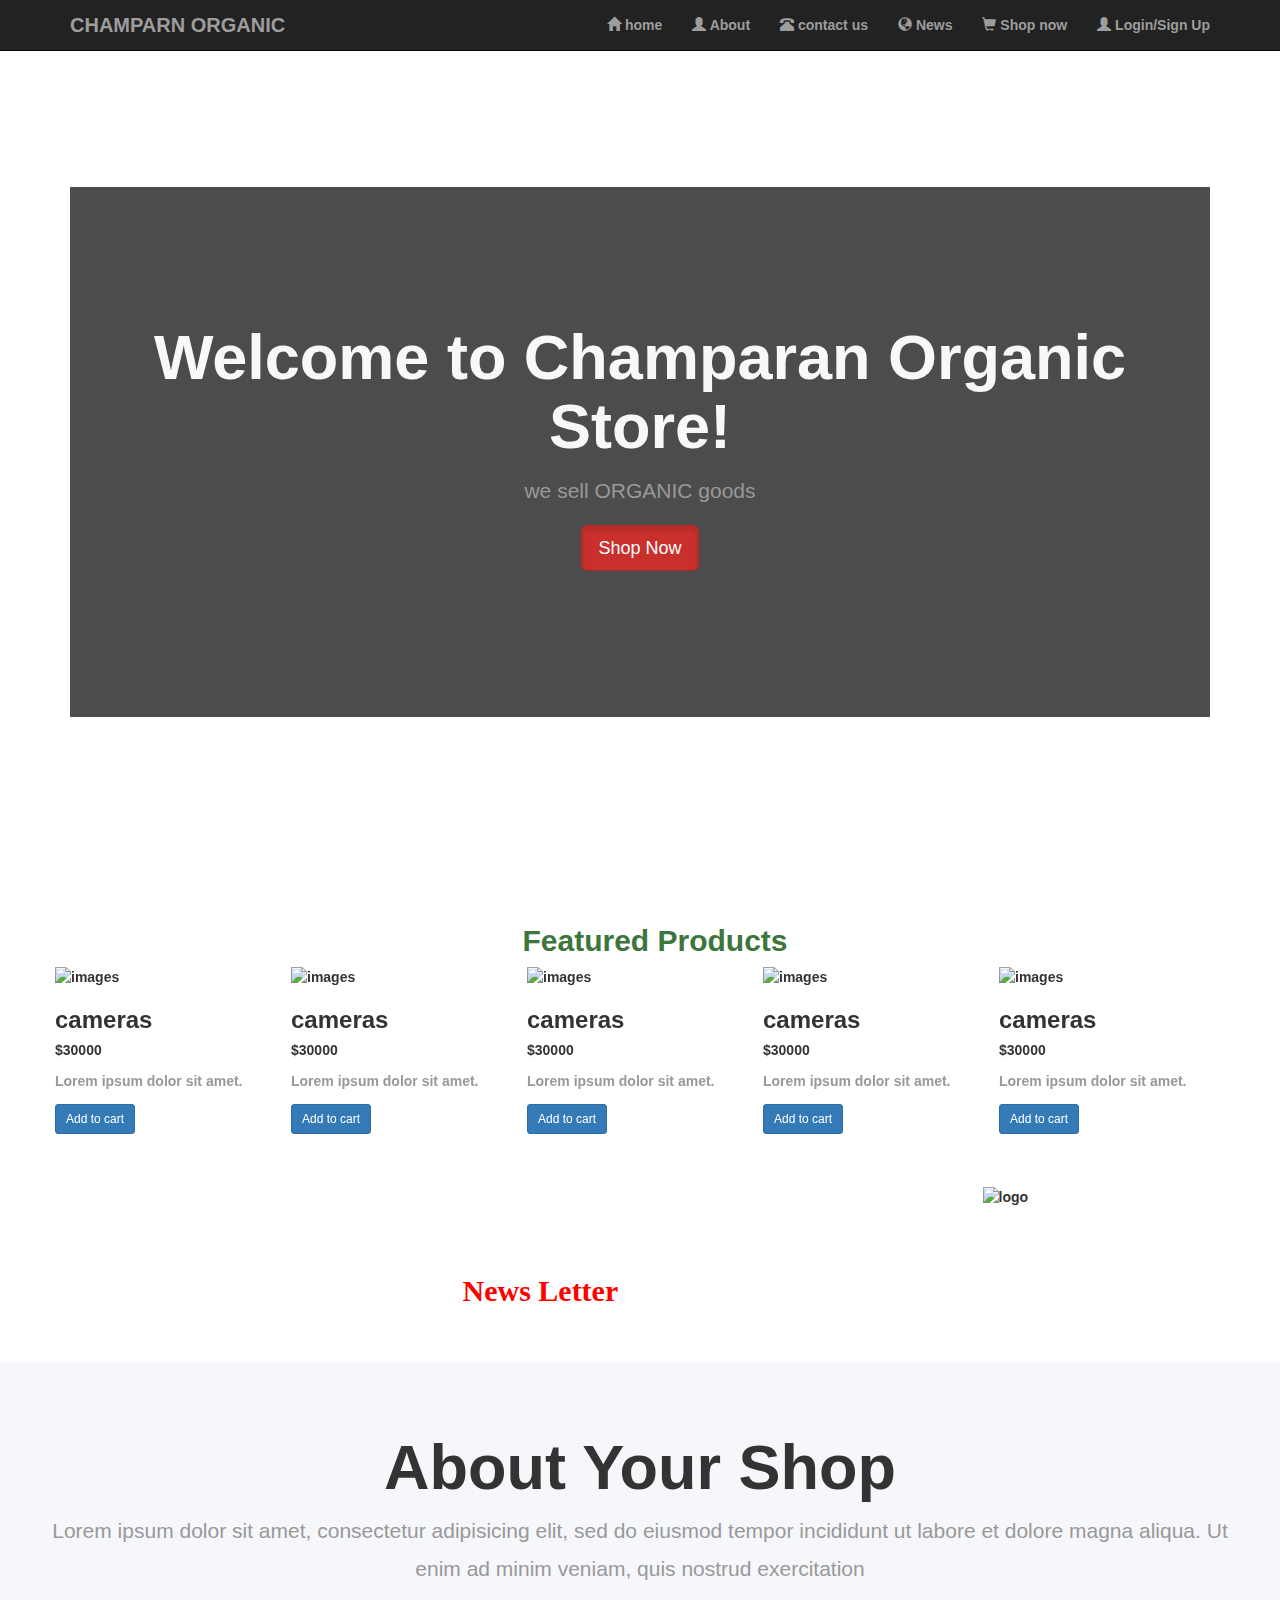
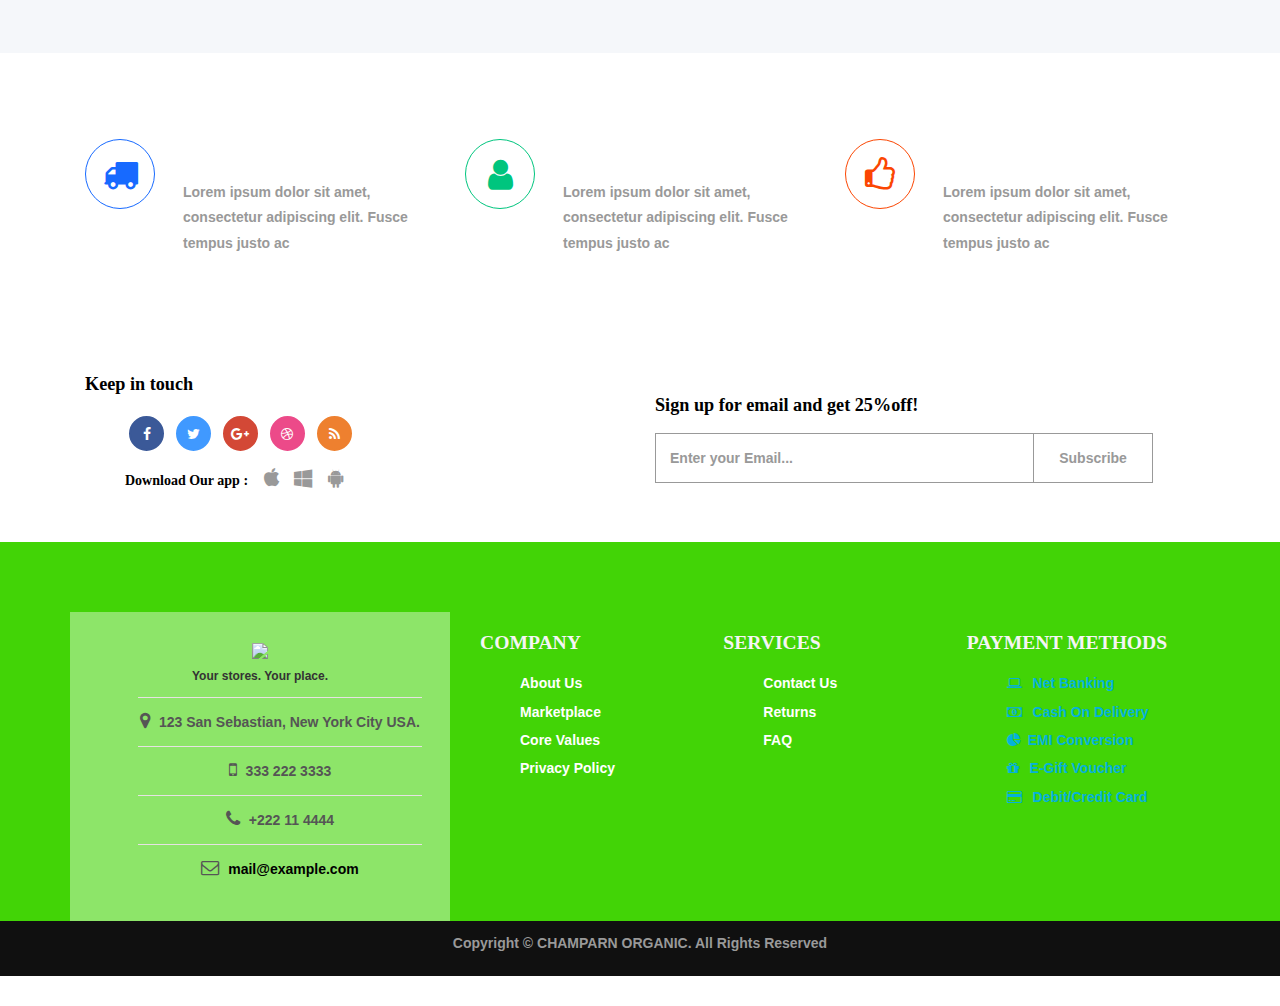
==== index.html @ a87caa76 "home page created" ====
<!DOCTYPE html>
 <html lang="en">
     <head>
         <meta name="viewport" content="width=device-width, initial-scale=1">
         <title>Welcome | Champaran Organic</title>
         <link href="css/bootstrap.css" rel="stylesheet">
         <link href="css/style.css" rel="stylesheet">
         <link href="css/owl.carousel.css" rel="stylesheet">
         <link href="css/owl.theme.default.css" rel="stylesheet">
         <script src="js/jquery.js"></script>
         <script src="js/bootstrap.min.js"></script>
         <script src="js/owl.carousel.js"></script>
         <link href="https://stackpath.bootstrapcdn.com/font-awesome/4.7.0/css/font-awesome.min.css" rel="stylesheet">

     </head>

     <body style="padding-top: 50px;">
         <!-- Header -->
         <div class="navbar navbar-inverse navbar-fixed-top">
            <div class="container">
                <div class="navbar-header">
                    <button type="button" class="navbar-toggle" data-toggle="collapse" data-target="#myNavbar">
                        <span class="icon-bar"></span>
                        <span class="icon-bar"></span>
                        <span class="icon-bar"></span>
                    </button>
                    <a class="navbar-brand" href="index.html">CHAMPARN ORGANIC</a>
                </div>
                <div class="collapse navbar-collapse" id="myNavbar">
                    <ul class="nav navbar-nav navbar-right">
                        <li><a href="signup.html"><span class="glyphicon glyphicon-home"></span> home</a></li>
                        <li><a href="signup.html"><span class="glyphicon glyphicon-user"></span> About</a></li>
                        <li><a href="signup.html"><span class="glyphicon glyphicon-phone-alt"></span> contact us</a></li>
                        <li><a href="signup.html"><span class="glyphicon glyphicon-globe"></span> News</a></li>
                        <li><a href="signup.html"><span class="glyphicon glyphicon-shopping-cart"></span> Shop now</a></li>
                        <li><a href="signup.html"><span class="glyphicon glyphicon-user"></span> Login/Sign Up</a></li>
                    </ul>
                </div>
            </div>
        </div>
        <!--Header end-->

        <!--Main banner image-->
        <div id = "banner_image">
            <div class="container">
                <center>
                    <div id="banner_content">
                      <div class="jumbotron" >
                        <h1 style="font-family: "Lato","Helvetica Neue",Helvetica,Arial,sans-serif;">Welcome to Champaran Organic Store!</h1>
                        <p>
                          we sell ORGANIC goods
                        </p>
                        <a  href="products.html" class="btn btn-danger btn-lg active">Shop Now</a>
                      </div>

                    </div>
                </center>
            </div>
        </div>
        <!--Main banner image end-->






<!-- product slider-->
<div class="container">


          <div class="container" style=" background-color: ">
            <div class="row">
              <div class="col-md-12 text-center text-success">
                <h2>Featured Products</h2>
              </div>
            </div>
          </div>


          <div style="align-content: center ;padding-bottom: 22px; ">
            <div class="row">
              <div class="owl-carousel owl-theme">
                <div class= "product_items">
                  <div class="card">
                    <img src="images/1.jpg" alt="images" class="card-img-top" >
                    <div class="card-body">
                      <h3 style="align:center">cameras</h3>
                      <h5>$<span class="text-center">30000</span></h5>
                      <p>
                        Lorem ipsum dolor sit amet.
                      </p>
                      <button class="btn btn-primary btn-sm">Add to cart</button>
                    </div>
                  </div>
                </div>

                <div class= " product_items">
                  <div class="card">
                    <img src="images/2.jpg" alt="images" class="card-img-top" >
                    <div class="card-body">
                      <h3>cameras</h3>
                      <h5>$<span class="text-center">30000</span></h5>
                      <p>
                        Lorem ipsum dolor sit amet.
                      </p>
                      <button class="btn btn-primary btn-sm">Add to cart</button>
                    </div>
                  </div>
                </div>

                <div class= " product_items">
                  <div class="card">
                    <img src="images/3.jpg" alt="images" class="card-img-top" >
                    <div class="card-body">
                      <h3>cameras</h3>
                      <h5>$<span class="text-center">30000</span></h5>
                      <p>
                        Lorem ipsum dolor sit amet.
                      </p>
                      <button class="btn btn-primary btn-sm">Add to cart</button>
                    </div>
                  </div>
                </div>

                <div class= " product_items">
                  <div class="card">
                    <img src="images/4.jpg" alt="images" class="card-img-top" >
                    <div class="card-body">
                      <h3>cameras</h3>
                      <h5>$<span class="text-center">30000</span></h5>
                      <p>
                        Lorem ipsum dolor sit amet.
                      </p>
                      <button class="btn btn-primary btn-sm">Add to cart</button>
                    </div>
                  </div>
                </div>

                <div class= " product_items">
                  <div class="card">
                    <img src="images/5.jpg" alt="images" class="card-img-top" >
                    <div class="card-body">
                      <h3>cameras</h3>
                      <h5>$<span class="text-center">30000</span></h5>
                      <p>
                        Lorem ipsum dolor sit amet.
                      </p>
                      <button class="btn btn-primary btn-sm">Add to cart</button>
                    </div>
                  </div>
                </div>

                <div class= " product_items">
                  <div class="card">
                    <img src="images/6.jpg" alt="images" class="card-img-top" >
                    <div class="card-body">
                      <h3>cameras</h3>
                      <h5>$<span class="text-center">30000</span></h5>
                      <p>
                        Lorem ipsum dolor sit amet.
                      </p>
                      <button class="btn btn-primary btn-sm">Add to cart</button>
                    </div>
                  </div>
                </div>

              </div>
            </div>
          </div>
</div>



          <div class="grid-container" style="background-image:url(images/bg2.jpg);">
  <div class="grid-item item1">
    <h2 style="text-align: center; color:red; font-family: 'Offside', cursive; ont-size: 6.4em;"> News Letter</h2>
    <p style="margin-left: 50px; color:white;font-size: 20px;
                                       font-family:cursive;">
      Lorem ipsum dolor sit amet, consectetur adipisicing elit, sed do eiusmod tempor
    </p>
  </div>
  <div class="grid-item item2">
  <img src="images/logo1.png" alt="logo" >
  </div>

</div>

<!-- <div>
  <hr>
</div> -->
      <div class="jumbotron home-spacer" id="about-jumbotron" style="padding:50px;">
          <h1>About Your Shop</h1>
          <p>Lorem ipsum dolor sit amet, consectetur adipisicing elit, sed do eiusmod tempor incididunt ut labore et dolore magna aliqua. Ut enim ad minim veniam, quis nostrud exercitation </p>

      </div>



      <!-- footer-top -->
      <div class="w3agile-ftr-top">
        <div class="container">
          <div class="ftr-toprow">
            <div class="col-md-4 ftr-top-grids">
              <div class="ftr-top-left">
                <i class="fa fa-truck" aria-hidden="true"></i>
              </div>
              <div class="ftr-top-right">
                <h4>FREE DELIVERY</h4>
                <p>Lorem ipsum dolor sit amet, consectetur adipiscing elit. Fusce tempus justo ac </p>
              </div>
              <div class="clearfix"> </div>
            </div>
            <div class="col-md-4 ftr-top-grids">
              <div class="ftr-top-left">
                <i class="fa fa-user" aria-hidden="true"></i>
              </div>
              <div class="ftr-top-right">
                <h4>CUSTOMER CARE</h4>
                <p>Lorem ipsum dolor sit amet, consectetur adipiscing elit. Fusce tempus justo ac </p>
              </div>
              <div class="clearfix"> </div>
            </div>
            <div class="col-md-4 ftr-top-grids">
              <div class="ftr-top-left">
                <i class="fa fa-thumbs-o-up" aria-hidden="true"></i>
              </div>
              <div class="ftr-top-right">
                <h4>GOOD QUALITY</h4>
                <p>Lorem ipsum dolor sit amet, consectetur adipiscing elit. Fusce tempus justo ac </p>
              </div>
              <div class="clearfix"> </div>
            </div>
            <div class="clearfix"> </div>
          </div>
        </div>
      </div>
      <!-- //footer-top -->

      <!-- subscribe -->
    	<div class="subscribe">
    		<div class="container">
    			<div class="col-md-6 social-icons w3-agile-icons">
    				<h4>Keep in touch</h4>
    				<ul>
    					<li><a href="#" class="fa fa-facebook icon facebook"> </a></li>
    					<li><a href="#" class="fa fa-twitter icon twitter"> </a></li>
    					<li><a href="#" class="fa fa-google-plus icon googleplus"> </a></li>
    					<li><a href="#" class="fa fa-dribbble icon dribbble"> </a></li>
    					<li><a href="#" class="fa fa-rss icon rss"> </a></li>
    				</ul>
    				<ul class="apps">
    					<li><h4>Download Our app : </h4> </li>
    					<li><a href="#" class="fa fa-apple"></a></li>
    					<li><a href="#" class="fa fa-windows"></a></li>
    					<li><a href="#" class="fa fa-android"></a></li>
    				</ul>
    			</div>
    			<div class="col-md-6 subscribe-right">
    				<h4>Sign up for email and get 25%off!</h4>
    				<form action="#" method="post">
    					<input type="text" name="email" placeholder="Enter your Email..." required="">
    					<input type="submit" value="Subscribe">
    				</form>
    				<div class="clearfix"> </div>
    			</div>
    			<div class="clearfix"> </div>
    		</div>
    	</div>
    	<!-- //subscribe -->
    	<!-- footer -->
    	<div class="footer">
    		<div class="container">
    			<div class="footer-info w3-agileits-info">
    				<div class="col-md-4 address-left agileinfo">
    					<div class="footer-logo header-logo">
    						<img src="images/222logo.png">
    						<h6>Your stores. Your place.</h6>
    					</div>
    					<ul>
    						<li><i class="fa fa-map-marker"></i> 123 San Sebastian, New York City USA.</li>
    						<li><i class="fa fa-mobile"></i> 333 222 3333 </li>
    						<li><i class="fa fa-phone"></i> +222 11 4444 </li>
    						<li><i class="fa fa-envelope-o"></i> <a href="mailto:example@mail.com"> mail@example.com</a></li>
    					</ul>
    				</div>
    				<div class="col-md-8 address-right">
    					<div class="col-md-4 footer-grids">
    						<h3>Company</h3>
    						<ul>
    							<li><a href="about.html">About Us</a></li>
    							<li><a href="marketplace.html">Marketplace</a></li>
    							<li><a href="values.html">Core Values</a></li>
    							<li><a href="#">Privacy Policy</a></li>
    						</ul>
    					</div>
    					<div class="col-md-4 footer-grids">
    						<h3>Services</h3>
    						<ul>
    							<li><a href="#">Contact Us</a></li>
    							<li><a href="#">Returns</a></li>
    							<li><a href="faq.html">FAQ</a></li>
    							<!-- <li><a href="sitemap.html">Site Map</a></li> -->
    							<!-- <li><a href="login.html">Order Status</a></li> -->
    						</ul>
    					</div>
    					<div class="col-md-4 footer-grids">
    						<h3>Payment Methods</h3>
    						<ul>
    							<li><i class="fa fa-laptop" aria-hidden="true"></i> Net Banking</li>
    							<li><i class="fa fa-money" aria-hidden="true"></i> Cash On Delivery</li>
    							<li><i class="fa fa-pie-chart" aria-hidden="true"></i>EMI Conversion</li>
    							<li><i class="fa fa-gift" aria-hidden="true"></i> E-Gift Voucher</li>
    							<li><i class="fa fa-credit-card" aria-hidden="true"></i> Debit/Credit Card</li>
    						</ul>
    					</div>
    					<div class="clearfix"></div>
    				</div>
    				<div class="clearfix"></div>
    			</div>
    		</div>
    	</div>


        <!--Footer-->
        <footer>
            <div class="container">
                <center>
                    <p>Copyright &copy; CHAMPARN ORGANIC. All Rights Reserved </p>
                </center>
            </div>
        </footer>
        <!--Footer end-->

        <script>
                      $('.owl-carousel').owlCarousel({
                loop:true,
                margin:10,
                nav:true,
                responsive:{
                    0:{
                        items:1
                    },
                    600:{
                        items:3
                    },
                    1000:{
                        items:5
                    }
                }
              })
        </script>

    </body>
</html>
---- css/style.css ----
body,
html {
    width: 100%;
    height: 100%;
}

body{
    padding-top:100px;
}

body,
h1,
h2,
h3,
h4,
h5,
h6 {
    font-family: "Lato","Helvetica Neue",Helvetica,Arial,sans-serif;
    font-weight: 700;
}

/* #content{
    min-height: 600px;
} */

#banner_image {
    padding-bottom: 50px;
    text-align: center;
    color: #f8f8f8;
    background: url(../images/intro-bg_1.jpg) no-repeat center center;
    background-size: cover;
}
.jumbotron{
  background: none;
  font-family: "Lato","Helvetica Neue",Helvetica,Arial,sans-serif;
  max-height: none;
}
#about-jumbotron{
  background-color: rgba(245,247,250);
  text-align: center;
}
#banner_content {
    position: relative;
    padding-top: 6%;
    padding-bottom: 6%;
    margin-top: 12%;
    margin-bottom: 12%;
    background-color: rgba(0, 0, 0, 0.7);
    max-width: cover;
    max-height: cover;
}

#item_list {
    padding-top: 50px;
}
.card-body{
font-family: font-family: 'Offside', cursive;
}


/*-- footer-top --*/
p {
    font-size: 1em;
    color: #999;
    line-height: 1.8em;
}
.w3agile-ftr-top {
    padding: 4em 0;
    background: url(../images/bg1.jpg)no-repeat center 0px;
	background-size: cover;
}
.ftr-top-left {
    float: left;
}
.ftr-top-right{
    float: right;
    width: 72%;
}
.ftr-top-left i.fa {
    font-size: 2.5em;
    border: 1px solid;
    color: #176aff;
    width: 70px;
    height: 70px;
    text-align: center;
    line-height: 2;
	-webkit-transition:.5s all;
	-moz-transition:.5s all;
	-o-transition:.5s all;
	-ms-transition:.5s all;
	transition:.5s all;
	-webkit-border-radius: 50%;
    -moz-border-radius: 50%;
    -o-border-radius: 50%;
    -ms-border-radius: 50%;
    border-radius: 50%;
}
.ftr-top-left i.fa.fa-user{
	color: #00c57e;
}
.ftr-top-left i.fa.fa-thumbs-o-up{
	color: #fb4602;
}
.ftr-top-right h4 {
    font-size: 1.4em;
    font-family: 'Offside', cursive;
    margin-bottom: 0.5em;
    color: #fff;
}
.ftr-top-grids:hover i.fa {
    color: #fff;
}
/*-- //footer-top --*/
/*-- coming soon --*/
.soon{
    margin-top: 5em;
	padding:5em 0;
    background: url(../images/bg2.jpg)no-repeat center 0px;
	text-align: center;
	background-size: cover;
}
.soon h3 {
    color: #fff;
    font-size: 3em;
    font-family: 'Offside', cursive;
}
.soon h4 {
    font-size: 2em;
    margin: 1em 0 2em;
    color: #00b300;
    font-family: 'Tangerine', cursive;
    background: rgba(0, 0, 0, 0.75);
    display: inline-block;
    padding: .5em 1em;
}
.ClassyCountdown-wrapper > div {
    display: inline-block;
    position: relative;
    width: 21%;
    margin: 0 2%;
    height: inherit !important;
}
.ClassyCountdown-wrapper .ClassyCountdown-value {
    width: 100%;
    line-height: 1em;
    position: absolute;
    top: 50%;
    text-align: center;
    left: 0;
    display: block;
}
.ClassyCountdownDemo {
    width: 60%;
    margin: 0 auto;
	text-align: center;
}
.soon  canvas {
    background: rgba(9, 9, 9, 0.48);
	-webkit-border-radius: 50%;
	-moz-border-radius: 50%;
	-o-border-radius: 50%;
	-ms-border-radius: 50%;
    border-radius: 50%;
}
/*-- //coming soon --*/
/*-- subscribe --*/
.subscribe{
	padding:3em 0;
}
.subscribe-right {
    margin-top: 1.5em;
}
.subscribe h4 {
    font-size: 1.3em;
    color: #000;
    margin-bottom: 1em;
    font-family: 'Offside', cursive;
}
.subscribe input[type="text"] {
    width: 70%;
    padding: 1em;
    font-size: 1em;
    float: left;
    color: #999;
    outline: none;
    border: 1px solid #999;
    border-right: none;
    background: none;
    -webkit-appearance: none;
    -webkit-transition: 0.5s all;
    -moz-transition: 0.5s all;
	transition: 0.5s all;
}
.subscribe input[type="submit"] {
    float: left;
    color: #999;
    font-size: 1em;
    outline: none;
    padding: 1em 1.8em;
    border: 1px solid #999;
    -webkit-transition: 0.5s all;
    -moz-transition: 0.5s all;
	transition: 0.5s all;
    -webkit-appearance: none;
    background: none;
}
.subscribe form:hover input[type="text"]{
    border-color: #f44336;
}
.subscribe form:hover input[type="submit"] {
    border-color: #f44336;
    background: #f44336;
	color:#fff;
}
/*-- //subscribe --*/
/*-- social-icons --*/
.social-icons ul li {
    display: inline-block;
}
.social-icons ul li a.fa.icon{
    font-size: 1em;
    color: #fff;
    line-height: 2.3em;
    text-align: center;
	border:2px solid #3b5998;
	-webkit-border-radius: 50%;
	-moz-border-radius: 50%;
	-o-border-radius: 50%;
	-ms-border-radius: 50%;
	border-radius: 50%;
	background: #3b5998;
}
.social-icons ul li a.fa.icon:hover {
    color: #3b5998;
    background: transparent;
}
.social-icons ul li a.fa.fa-twitter{
    background: #4099ff;
	border-color:#4099ff;
}
.social-icons ul li a.fa.fa-twitter:hover {
    color: #4099ff;
	background: transparent;
}
.social-icons ul li a.fa.fa-google-plus{
    background: #d34836;
	border-color:#d34836;
}
.social-icons ul li a.fa.fa-google-plus:hover {
    color: #d34836;
	background: transparent;
}
.social-icons ul li a.fa.fa-dribbble{
    background: #ec4a89;
	border-color:#ec4a89;
}
.social-icons ul li a.fa.fa-dribbble:hover {
    color: #ec4a89;
	background: transparent;
}
.social-icons ul li a.fa.fa-rss{
    background: #ee802f;
	border-color:#ee802f;
}
.social-icons ul li a.fa.fa-rss:hover {
    color: #ee802f;
	background: transparent;
}
.icon {
    vertical-align: top;
    overflow: hidden;
    margin: 4px;
    width: 35px;
    height: 35px;
	position: relative;
}

.social-icons  ul.apps {
    margin-top: 1em;
}
.social-icons ul.apps li h4 {
    font-size: 1em;
	margin: 0;
}
.social-icons ul.apps li a.fa {
    color: #999;
    font-size: 1.4em;
    margin-left: 0.6em;
}
.social-icons ul.apps li a.fa:hover {
    color: #0280e1;
}
/*-- //social-icons --*/
/*-- footer --*/
.footer {
    padding-top: 5em;
    background: url(../images/bg.png)#42d406 no-repeat;
    background-size: cover;
}
.footer-logo.header-logo {
    float: none;
    text-align: center;
}
.address-left {
    background: 	rgb(255,255,255,0.4);
    padding: 2em;
    z-index: 9;
}
.address-right{
	position:relative;
}
.address-right:before {
    content: '';
    background: url(../images/a1.png)no-repeat 0px 0px;
    background-size: 100%;
    display: block;
    position: absolute;
    bottom: -189px;
    left: 20px;
    width: 500px;
    height: 155px;
    z-index: 0;
}
.address-left ul li {
    display: block;
    margin: 1em 0;
    font-size: 1em;
    color: #555;
    border-top: 1px solid #e6e2e2;
    padding-top: 1em;
    text-align: center;
}
.address-left ul li a{
    color: #000;
}
.address-left ul li a:hover {
    color: #3c9de8;
}
.address-left ul li i.fa {
    margin-right: 5px;
    font-size: 1.3em;
}
.footer h3 {
    font-size: 1.4em;
    color: #f5f5f5;
    font-family: 'Offside', cursive;
    margin-bottom: 1em;
    text-transform: uppercase;
}
.footer-grids ul li {
    display: block;
    font-size: 1em;
    margin:	0.6em 0 0;
    color: #05b2da;
}
.footer-grids ul li i.fa {
    margin-right: 7px;
}
.footer-grids ul li a{
	color:#fff;
	-webkit-transition:.5s all;
	-moz-transition:.5s all;
	-o-transition:.5s all;
	-ms-transition:.5s all;
	transition:.5s all;
}
.footer-grids ul li a:hover {
    color: #000;
}
.copy-right {
    text-align: center;
    padding: 2em 0;
    background: #222;
}
.copy-right p {
    font-size: 1em;
    color: #fff;
    font-weight: 300;
	line-height:1.8em;
}
.copy-right p a{
    color: #fff;
}
.copy-right p a:hover{
    color: #f44336;
}
/*-- //footer --*/
/*-- slider-up-arrow --*/
#toTop {
	display: none;
	text-decoration: none;
	position: fixed;
	bottom: 3%;
	right: 3%;
	overflow: hidden;
	width: 32px;
	height: 32px;
	border: none;
	text-indent: 100%;
	background: url("../images/move-up.png") no-repeat 0px 0px;
	z-index:999;
}
#toTopHover {
	width: 32px;
	height: 32px;
	display: block;
	overflow: hidden;
	float: right;
	opacity: 0;
	-moz-opacity: 0;
	filter: alpha(opacity=0);
}
/*-- //slider-up-arrow --*/
/*-- products-page --*/
.new-tag:before {
    content: '';
    width: 0;
    height: 0;
    border-top: 60px solid #0280e1;
    border-right: 60px solid transparent;
    position: absolute;
    top: 0;
    left: 0;
	-webkit-transition: .5s all;
	-moz-transition: .5s all;
	-o-transition: .5s all;
	-ms-transition: .5s all;
	transition: .5s all;
}
.new-tag h6 {
    color: #fff;
    z-index: 1;
    position: absolute;
    top: 3%;
    left: 4%;
    font-size: .9em;
}
.glry-w3agile-grids .new-tag h6 {
    text-align: left;
    left: 3%;
}
.agile-products:hover .new-tag:before {
    border-top-color: #f44336;
}
/*-- products-right --*/
.product-w3ls-right {
    float: right;
    padding: 0;
}
.breadcrumb.breadcrumb1  > li {
    font-size: 1.1em;
    font-weight: 300;
}
.breadcrumb.breadcrumb1 li a {
    color: #0280e1;
}
.breadcrumb.breadcrumb1  > .active,.breadcrumb.breadcrumb1 li a:hover{
    color: #000;
}
.breadcrumb.breadcrumb1 > li + li:before {
    content: "\f101";
    font: normal normal normal 14px/1 FontAwesome;
    color: #464646;
    padding: 0 8px;
}
.product-top {
    background: #464646;
    padding: 1em 2em;
}
.product-top li.dropdown{
    display: inline-block;
    float: right;
	margin-left: 2em;
}
.product-top h4 {
    font-size: 1.3em;
    color: #fff;
    font-family: 'Offside', cursive;
    float: left;
}
.product-top ul li a.dropdown-toggle {
    color: #fff;
	padding: 1.2em 0;
}
.product-top ul li a span.caret {
    margin-left: 8px;
}
.product-top ul.dropdown-menu {
    margin-top: 11px;
    border-color: #bbb;
}
.product-grids {
    margin-top: 3em;
}
.agile-products {
    padding: 1.5em;
    border: 1px solid #e4e4e4;
	position: relative;
    overflow: hidden;
	-webkit-transition:.5s all;
	-moz-transition:.5s all;
	-o-transition:.5s all;
	-ms-transition:.5s all;
	transition:.5s all;
}
.agile-product-text h5{
    font-size: 1em;
    line-height: 1.8em;
    font-family: 'Offside', cursive;
	margin-top: 1em;
    text-transform: capitalize;
}
.agile-product-text h5 a {
    color: #0280e1;
}
.agile-product-text h5 a:hover ,.related-row h4 a:hover{
    color: #000;
}
.agile-product-text h6 {
    margin: 0.5em 0 0;
    font-size: 1em;
    color: #333;
}
.agile-product-text h6 del {
    color: #999;
    margin-right: 0.5em;
}
.w3ls-cart.pw3ls-cart {
    position: absolute;
    width: 75%;
    bottom: -50%;
	-webkit-transition: .6s all;
	-moz-transition: .6s all;
	-o-transition: .6s all;
    transition: .6s all;
    font-size: 1em;
    padding: .8em 0;
    background: rgba(244, 67, 54, 0.87);
}
.w3ls-cart.pw3ls-cart  i.fa {
    margin-right: 5px;
}
.agile-products:hover  .w3ls-cart.pw3ls-cart{
	bottom: 35%;
}
.agile-products:hover {
    border-color: #f44336;
}
.w3ls-add-grids.w3agile-add-products {
    float: none;
    width: 100%;
    margin: 2em 0 1em;
    text-align: center;
}
.w3ls-add-grids.w3agile-add-products a h6 {
    color: #fff;
}
/*-- galry-like --*/
.galry-like{
    text-align: center;
}
.galry-like a {
    display: block;
	overflow: hidden;
}
.galry-like a img {
	-webkit-transition:.5s all;
	-moz-transition:.5s all;
	-o-transition:.5s all;
	-ms-transition:.5s all;
	transition:.5s all;
}
.galry-like:hover img {
	-webkit-transform: scale(1.1);
	-moz-transform: scale(1.1);
	-o-transform: scale(1.1);
	-ms-transform: scale(1.1);
    transform: scale(1.1);
}
/*-- //galry-like --*/
/*-- //products-right --*/
/*-- products-left --*/
.rsidebar {
    display: block;
    float: left;
    width: 22%;
	padding:0;
}
.rsidebar-top{
    border: 1px solid #cccccc;
    padding: 2em;
}
input.item_quantity {
    background: none;
    border: 1px solid #fff;
    padding: 0.8em 1em;
    width: 100%;
    text-align: center;
    font-size: 1em;
	outline: none;
    color: #fff;
}
input.item_quantity:hover{
	border-color: #000;
}
/*-- side-bar --*/
.sidebar-row {
    margin-top: 2em;
}
.rsidebar h4,.related-row h4 {
    font-size: 1.1em;
    color: #f44336;
    text-transform: uppercase;
    margin-bottom: 1em;
    font-family: 'Offside', cursive;
}
.checkbox {
    position: relative;
    padding-left:27px !important;
    cursor: pointer;
    line-height: initial;
    font-size: 1em;
    color: #353F49;
    font-weight: 500;
    margin: 0 0 1.5em;
}
.checkbox i {
    position: absolute;
    bottom: 0;
    left: 0;
    display: block;
    width: 19px;
    height: 19px;
    outline: none;
    border: 2px solid #D8D8D8;
    background: #FFF;
}
.checkbox input + i:after,.radio input + i:after {
    position: absolute;
    opacity: 0;
    transition: opacity 0.1s;
    -o-transition: opacity 0.1s;
    -ms-transition: opacity 0.1s;
    -moz-transition: opacity 0.1s;
    -webkit-transition: opacity 0.1s;
}
.checkbox input:checked + i:after,.radio input:checked + i:after{
    opacity: 1;
}
.checkbox input,.radio input {
    position: absolute;
    left: -9999px;
}
.checkbox input + i:after {
    content: '';
    background: url("../images/tick.png") no-repeat 4px 3px;
    top: -1px;
    left: -1px;
    width: 17px;
    height: 17px;
    font: normal 12px/16px FontAwesome;
    text-align: center;
}
/*-- start scrollpane --*/
.sidebar-row .faq li a {
    color: #353F49;
}
.scroll-pane.jspScrollable {
    outline: none;
}
.jspContainer{
	overflow: hidden;
	position: relative;
}
.jspPane{
	position: absolute;
	outline: none;
	padding:5px 20px 20px 10px !important;
}
.jspVerticalBar{
	position: absolute;
	top: 0;
	right:0px;
	width:3px;
	height: 100%;
}
.jspHorizontalBar{
	position: absolute;
	bottom: 0;
	left: 0;
	width: 100%;
	height: 16px;
	background: red;
}
.jspCap{
	display: none;
}
.jspHorizontalBar .jspCap{
	float: left;
}
.jspTrack{
	background: #B9B7B7;
	position: relative;
}
.jspDrag{
	background: #0280e1;
	position: relative;
	top: 0;
	left: 0;
	cursor: pointer;
}
.jspHorizontalBar .jspTrack,.jspHorizontalBar .jspDrag{
	float: left;
	height: 100%;
}
.jspArrow{
	background: #50506d;
	text-indent: -20000px;
	display: block;
	cursor: pointer;
	padding: 0;
	margin: 0;
}
.jspArrow.jspDisabled{
	cursor: default;
	background: #80808d;
}
.jspVerticalBar .jspArrow{
	height: 16px;
}
.jspHorizontalBar .jspArrow{
	width: 16px;
	float: left;
	height: 100%;
}
.jspVerticalBar .jspArrow:focus{
	outline: none;
}
.jspCorner{
	background: #eeeef4;
	float: left;
	height: 100%;
}
.scroll-pane {
    height: 160px;
}
input#amount {
    outline: none;
}
/*-- faq --*/
.sidebar-row .faq li {
    margin-top: 0.8em;
    display: block;
}
.faq > li > a {
    width: 100%;
    display: block;
    position: relative;
    color: #fff;
    font-size: 1em;
    font-weight: 400;
    text-decoration: none;
}
.faq > li > a:hover,.faq > li >a.active{
	color: #000;
}
.faq li a.active span {
	-webkit-transform: rotatex(180deg);
	transform: rotatex(180deg);
	-moz-transform: rotatex(180deg);
	-o-transform: rotatex(180deg);
	-ms-transform: rotatex(180deg);
}
.faq ul li a {
    line-height: 1.8em;
    display: block;
    position: relative;
    font-size: 1em;
    color: #999;
    text-decoration: none;
	font-weight: 400;
    padding-left: 1.5em;
}
.faq ul li a:hover{
    color: #ff590f;
}
.faq span.glyphicon {
    float: right;
}
/*-- //faq --*/
.related-row {
    border: 1px solid #ccc;
    padding: 1.2em;
    margin-top: 1em;
}
.related-row ul li{
    display:inline-block;
}
.related-row ul li a {
    border: 1px solid #ccc;
    padding: 2px 5px;
    display: block;
    margin: 5px 0px;
    color: #999;
	font-size:1em;
}
.related-row ul li a:hover{
    border-color:#009688;
    color: #009688;
}
.recommend {
    margin-top: 4em;
}
/*-- //products-page --*/
/*-- login-page --*/
.login-page{
	text-align:center;
}
.login-body {
    padding: 3em;
    background-color: #fff;
    -webkit-box-shadow:0px 0px 4px 1px rgb(189, 189, 189);
    -moz-box-shadow:0px 0px 4px 1px rgb(189, 189, 189);
    -o-box-shadow:0px 0px 4px 1px rgb(189, 189, 189);
    -ms-box-shadow:0px 0px 4px 1px rgb(189, 189, 189);
    box-shadow:0px 0px 4px 1px rgb(189, 189, 189);
    width: 40%;
    margin: 0 auto;
}
.login-top  h4  a:hover{
    color: #353f49;
}
.login-page input[type="text"], .login-page input[type="password"] {
    font-size: 1em;
    padding: 0.9em 1em;
    width: 100%;
    color: #999;
    outline: none;
    border: 1px solid #E2DCDC;
    background: #FFFFFF;
    margin: 0 0 1em 0;
	-webkit-transition:.5s all;
	-moz-transition:.5s all;
	-o-transition:.5s all;
	-ms-transition:.5s all;
	transition:.5s all;
	-webkit-appearance:none;
}
.login-page input[type="text"]:focus, .login-page input[type="password"]:focus{
	border-color:#0280e1;
}
.login-page input[type="submit"] {
    border: none;
    outline: none;
    cursor: pointer;
    color: #fff;
    background: #0280e1;
    width: 100%;
    padding: .8em 1em;
    font-size: 1em;
    margin: 0.5em 0 0;
    -webkit-transition:.5s all;
	-moz-transition:.5s all;
	-o-transition:.5s all;
	-ms-transition:.5s all;
	transition:.5s all;
    text-transform: uppercase;
	-webkit-appearance:none;
}
.login-page input[type="submit"]:hover {
    background: #137288;
    letter-spacing: 5px;
}
.login-page label.checkbox {
    float: left;
    margin: 0;
}
.forgot-grid {
    margin-top: 2em;
}
.forgot {
    float: right;
}
.forgot a {
    font-size: 1em;
    color: #353F49;
    display: block;
    font-weight: 500;
	text-decoration:none;
}
.forgot a:hover{
    color:#f44336;
}
.login-page h6 {
    font-size: 1.1em;
    color: #999;
    margin: 2em 0 0;
}
.login-page h6 a {
    color: #f44336;
    margin-left: 7px;
}
.login-page h6 a:hover {
    color: #999;
}
.login-page-bottom h5 {
    font-size: 1em;
    color: #999;
    margin: 1em 0;
    font-family: 'Offside', cursive;
}
/*-- //login-page --*/
/*-- offers-page --*/
h3.w3ls-title.w3ls-title1 {
    text-align: center;
    margin: 0 0 1.5em;
	font-size: 2.5em;
}
.offer-card-row {
    margin: 4em 0;
}
.offer-card-grids {
    width: 31.5%;
    float: left;
    padding: 2em;
    border: 1px solid #dadada;
}
.offer-card-grids:nth-child(2) {
    margin: 0 2em;
}
.offer-card-grids h4 {
    font-size: 3em;
    color: #000;
    font-family: 'Tangerine', cursive;
    font-weight: 800;
}
.offer-card-grids p {
    margin: 1em 0;
}
.offer-card-grids a {
    font-size: 1em;
    color: #0280e1;
}
.offer-card-grids a:hover {
    color: #999;
}
.offer-bottom-grids-info,.offer-bottom-grids-info2{
	min-height: 250px;
	padding: 3em;
}
.offer-bottom-grids-info {
    background: url(../images/img2.jpg)no-repeat center 0px;
    background-size: cover;
    text-align: right;
}
.offer-bottom-grids-info2{
    background: url(../images/bg2.jpg)no-repeat center 0px;
    background-size: cover;
}
.offer-bottom-grids h4 {
    font-size: 3.5em;
    color: #fff;
    font-family: 'Tangerine', cursive;
}
.offer-bottom-grids h6 {
    font-size: 1.5em;
    color: #00c57e;
    font-weight: 300;
    margin-top: 1em;
	line-height: 1.8em;
}
.offer-bottom-grids .offer-bottom-grids-info2 h6 {
    color: #FFC107;
}
/*-- //offers-page --*/
/*-- contact-page --*/
.contact iframe {
    width: 100%;
    min-height: 15em;
    border: 1px solid #b3b3b3;
    margin-bottom: 4em;
}
.contact h4 {
    font-size: 1.6em;
    font-weight: 300;
    margin-bottom: 1em;
}
.contact input[type="text"] {
    width: 47.7%;
    color: #999;
    float: left;
    background: none;
    outline: none;
    font-size: 1em;
    padding: .7em 1em;
    margin-bottom: 1.5em;
    border: solid 1px #999;
    -webkit-appearance: none;
    display: inline-block;
}
.contact  input.email {
	float:right;
}
.contact textarea {
    resize: none;
    width: 100%;
    background: none;
    color: #999;
    font-size: 1em;
    outline: none;
    padding: .6em .8em;
    border: solid 1px #999;
    min-height: 12em;
    -webkit-appearance: none;
}
.contact input[type="submit"] {
    outline: none;
    color: #fff;
    padding: 0.6em 4em;
    font-size: 1em;
    margin: 1em 0 0 0;
    -webkit-appearance: none;
    background: #f44336;
    border: 2px solid #f44336;
    -webkit-transition: 0.5s all;
    -moz-transition: 0.5s all;
	transition: 0.5s all;
}
.contact  input[type="submit"]:hover {
    background: none;
    color: #f44336;
}
::-webkit-input-placeholder {
	color:#999 !important;
}
:-moz-placeholder { /* Firefox 18- */
	color:#999 !important;
}
::-moz-placeholder {  /* Firefox 19+ */
	color:#999 !important;
}
:-ms-input-placeholder {
	color:#999 !important;
}
.cnt-w3agile-row i.fa {
    font-size: 2em;
    color: #0280e1;
    border: 1px solid #0280e1;
    padding: .5em;
    -webkit-border-radius: 50%;
    -moz-border-radius: 50%;
    -o-border-radius: 50%;
    -ms-border-radius: 50%;
    border-radius: 50%;
}
.cnt-w3agile-row i.fa.fa-truck {
	-webkit-transform: rotatey(180deg);
	-moz-transform: rotatey(180deg);
	-o-transform: rotatey(180deg);
	-ms-transform: rotatey(180deg);
    transform: rotatey(180deg);
}
.cnt-w3agile-row.cnt-w3agile-row-mdl {
    margin: 1.5em 0;
}
/*-- //contact-page --*/
/*-- card-page --*/
.agile-card-top {
    padding: 4em  5em;
    background: url(../images/bg.png)#4dff03 no-repeat;
    background-size: cover;
}
.card-top-grids {
    text-align: center;
    padding: 0 3em;
}
.card-top-grids h4 {
    font-size: 4em;
    color: #fff;
    font-weight: 400;
    font-family: 'Lovers Quarrel', cursive;
    line-height: 0.8em;
    margin-bottom: .3em;
}
.card-top-grids h4 span {
    color: #f3cd03;
    font-size: 1.5em;
    font-weight: 800;
}
.card-top-grids i.fa {
    font-size: 5em;
    color: #f5f5f5;
}
.card-top-grids h5 {
    font-size: 1.3em;
    color: #fff;
    letter-spacing: 1px;
    font-weight: 300;
    line-height: 1.5em;
    margin-top: 1em;
}
.agile-card-text h5{
    margin: 2.5em 0 0.8em;
}
.agile-card-text h5, .faq-w3agile h5{
    font-size: 1.3em;
    color: #000;
    font-family: 'Offside', cursive;
}
/*-- //card-page --*/
/*-- help --*/
.help .header-search {
    margin: 0 auto;
    text-align: center;
    float: none;
}
.help .header-search input[type="search"] {
    border: none;
    border-bottom: 1px solid #cccccc;
}
.help .header-search .btn-default {
    width: 108px;
    height: 49px;
    color: #fff;
}
.help .header-search:hover input[type="search"]{
    border-color: #137288;
}
.help .header-search:hover .btn-default{
    background: #137288;
}
/*-- //help --*/
/*-- faq-page --*/
.faq-w3agile .faq li {
    margin-top: 2em;
    list-style-type: decimal;
    padding-left: 0.5em;
}
.faq-w3agile .faq > li > a {
    color: #000;
}
.faq-w3agile .faq li li.subitem1 {
    display: block;
    margin-top: 1em;
}
/*-- //faq-page --*/
/*-- services --*/
.services-grids {
    text-align: center;
}
.services-grids.services-grids-btm {
    margin-top: 3em;
}
.services-grids i.fa {
    font-size: 1.8em;
    color: #fff;
    display: inline-block;
    text-decoration: none;
    z-index: 1;
    width: 70px;
    height: 70px;
    line-height: 2.7em;
    background: #137288;
	-webkit-border-radius: 50%;
	-moz-border-radius: 50%;
	-o-border-radius: 50%;
	-ms-border-radius: 50%;
	border-radius: 50%;
	-webkit-transition:.5s all;
	-moz-transition:.5s all;
	-o-transition:.5s all;
	-ms-transition:.5s all;
	transition:.5s all;
}
.services-grids h4,.about-text-grids h4{
    font-size: 1.2em;
    margin: 1em 0 .5em;
    color: #000;
    line-height: 1.5em;
    position: relative;
    font-family: 'Offside', cursive;
}
.services-grids:hover i.fa {
    background: #f44336;
}
/*-- //services --*/
/*-- values --*/
.values h5 {
    font-size: 1.5em;
    margin-bottom: 0.5em;
    font-family: 'Offside', cursive;
	color: #137288;
}
.w3values-row {
    margin-top: 2em;
}
.w3values-grids h6 {
    font-size: 1.2em;
    color: #000;
    margin: 1.5em 0 .5em;
}
/*-- //values --*/
/*-- about --*/
.ftr-top-left.about-text-grids {
    text-align: center;
}
.ftr-top-left.about-text-grids i.fa {
    color: #999;
    margin-top: 1em;
}
.history h3.w3ls-title {
    font-size: 1.8em;
    margin: 2em 0 0.5em;
}
/*-- //about --*/
/*-- privacy --*/
.privacy-w3row p {
    margin-top: 1.5em;
}
.privacy-w3row h5 {
    font-size: 1.3em;
    color: #000;
    font-family: 'Offside', cursive;
    margin-top: 2em;
}
/*-- //privacy --*/
/*-- sitemap --*/
.scrollspy-example {
    position: relative;
    height: 100em;
    margin-top: 10px;
    overflow: auto;
}
.sitemap-tabs ul li {
    display: inline-block;
    width: 18%;
    margin: 0.5em;
    text-align: center;
    font-size: 1.1em;
	-webkit-transition:.5s all;
	-moz-transition:.5s all;
	-o-transition:.5s all;
	-ms-transition:.5s all;
	transition:.5s all;
}
.sitemap-tabs ul li a {
    color: #464646;
	padding: 1em 0;
    border: 1px solid #e2e2e2;
	display: block;
}
.sitemap-tabs ul li a i.fa {
    font-size: 1.3em;
    margin-right: .5em;
}
.sitemap-tabs ul li a:hover {
	border-color:#0280e1;
	color: #0280e1;
}
.sitemap-tabs ul li a:hover i.fa{
	color:#0280e1;
}
nav.sitemap-tabs.scroll-to-fixed-fixed {
    background: #fff;
}
.sitemap-text {
    padding: 3em 0;
}
.affix {
	top:0;
	width: 100%;
	z-index: 9999 !important;
}
.navbar {
	margin-bottom: 0px;
}
.affix ~ .container-fluid {
    position: relative;
}
.sitemap-tabs.affix {
    left: 0;
    width: 100%;
    background: #ececec;
    padding: 0.5em 0;
}
.sitemap-tabs.affix ul li {
    font-size: 1em;
    margin: 0.5em;
}
.sitemap-tabs.affix ul li a {
    padding: 0.5em 0;
}
.sitemap-tabs.affix ul li a i.fa {
    font-size: 1em;
}
nav.sitemap-tabs.affix div#myNavbar {
    width: 80%;
    margin: 0 auto;
}
h3.w3sitemap-title {
    font-family: 'Offside', cursive;
    font-size: 1.5em;
	color: #f44336;
    border-bottom: 1px solid #e8e8e8;
    padding-bottom: 0.5em;
}
h3.w3sitemap-title i.fa {
    font-size: 1.2em;
    color: #f44336;
    border: 1px solid;
	-webkit-border-radius: 50%;
	-moz-border-radius: 50%;
	-o-border-radius: 50%;
	-ms-border-radius: 50%;
    border-radius: 50%;
    width: 50px;
    height: 50px;
    text-align: center;
    line-height: 2em;
    margin-right: .5em;
}
/*-- sitemap-text --*/
.sitemap-text {
    padding: 4em 0 0;
}
.affix ~ .sitemap-text {
    padding: 9em 0 0;
}
.sitemap-text ul li {
    display: block;
}
h5.sitemap-text-title {
    font-size: 1.1em;
	margin-top: 1.5em;
}
.sitemap-text h5.sitemap-text-title a{
    color: #000;
}
.sitemap-text ul li{
    display: block;
    margin-top: 0.8em;
}
.sitemap-text ul li a {
    color: #999;
	text-transform: capitalize;
}
.sitemap-text ul li a:hover{
    color: #0280e1;
}
.sitemap-row2 h3.w3sitemap-title {
    margin-bottom: 0.6em;
}
/*-- //sitemap --*/
/*-- single-page --*/
.single-top-left {
    margin-left:5%;
    width: 34%;
}
.single-top-right h3 {
    text-transform: capitalize;
    font-size: 2em;
    color: #f44336;
    font-family: 'Offside', cursive;
	margin-bottom: .3em;
}
.single-top-right ul li {
    display: inline-block;
    margin-left: 3px;
    color: #0280e1;
}
.single-top-right {
    padding-left: 5em;
}
.single-rating {
    margin: 1em 0;
    border-bottom: 1px solid #e0e0e0;
    padding-bottom: 1em;
}
.single-top-right ul li.rating {
    margin: 0 1.5em;
    color: #999;
    font-size: 1em;
}
.single-top-right ul li a{
    color: #999;
}
.single-top-right ul li a:hover{
    color: #0280e1;
}
.single-price ul li {
    margin-right: 1em;
    font-size: 1em;
    color: #999;
}
.single-price ul li:nth-child(1) {
    font-size: 2.8em;
    font-weight: 300;
	margin-right: 0.5em;
}
.single-price ul li span.w3off {
    font-size: 1.5em;
    color: #0280e1;
    font-family: 'Offside', cursive;
}
.single-price.price ul li a {
    color: #f44336;
}
.single-price.price ul li a:hover{
    color: #999;
}
p.single-price-text {
    margin: 1.5em 0;
}
.single-top-right form {
    display: inline;
}
.single-top-right .w3ls-cart{
    width: 28%;
    font-weight: 300;
    padding: 0.6em 0;
	border-color: #f44336;
	-webkit-transition:.5s all;
	-moz-transition:.5s all;
	-o-transition:.5s all;
	-ms-transition:.5s all;
	transition:.5s all;
	display: inline-block;
}
.single-top-right .w3ls-cart:hover{
    background: #0280e1;
	border-color: #0280e1;
}
.single-top-right .w3ls-cart i.fa {
    margin-right: 3px;
}
.single-top-right .w3ls-cart.w3ls-cart-like {
    margin-left: 1em;
    background: none;
    border: 1px solid #0280e1;
    color: #0280e1;
}
.single-top-right .w3ls-cart.w3ls-cart-like:hover{
    background: #0280e1;
    color: #fff;
}
.single-page-icons.social-icons {
    margin: 5em 5em;
}
.single-page-icons.social-icons ul li h4 {
    font-size: 1.1em;
    color: #999;
    margin-right: 1em;
}
.single-page-icons.social-icons ul li {
    vertical-align: middle;
}
/*-- collapse-tabs -*/
.collpse.tabs {
    padding: 2em 0 5em;
}
.panel-group {
    margin-bottom: 0;
}
.collpse.tabs h4.panel-title a {
    font-size: 1em;
    text-transform: uppercase;
    color: #ffffff;
    display: block;
    text-decoration: none;
    padding: .8em 1.5em;
    font-weight: 300;
	position:relative;
}
.collpse.tabs .panel-default {
    border-color: #37a1f3;
}
.collpse.tabs .panel-body {
	padding: 15px;
	color: #999;
	line-height: 1.8em;
	font-size: 1em;
}
.collpse.tabs .panel-default > .panel-heading {
    padding: 0;
    background: #37a1f3;
}
.pa_italic span.fa-arrow{
    display: none;
}
.pa_italic i.fa-arrow, .collapsed span.fa-arrow{
    right: 3%;
    font-size: 1.8em;
    color: #ffffff;
    position: absolute;
    top: 20%;
}
.collapsed i.fa-arrow{
    display: none;
}
.collapsed span.fa-arrow{
    display: inline-block;
}
.pa_italic i.fa-icon {
    margin-right: 0.8em;
}
/*-- //single-page --*/
/*-- cart-css --*/
#PPsbmincart form {
    position: relative;
    padding: 1em;
    background: #fbfbfb;
	-webkit-border-radius: 4px;
	-moz-border-radius: 4px;
	-o-border-radius: 4px;
	-ms-border-radius: 4px;
    border-radius: 4px;
    color: #333;
	-webkit-box-shadow: 0px 0px 5px 2px #9a9a9a;
	-moz-box-shadow: 0px 0px 5px 2px #9a9a9a;
	-o-box-shadow: 0px 0px 5px 2px #9a9a9a;
	-ms-box-shadow: 0px 0px 5px 2px #9a9a9a;
    box-shadow: 0px 0px 5px 2px #9a9a9a;
}
#PPsbmincart form  ul {
    overflow-y: scroll;
    max-height: 300px;
}
#PPsbmincart {
    display: none;
    position: fixed;
    left: 68%;
    top: 20%;
	width: 420px;
}
.sbmincart-showing #PPsbmincart {
    display: block;
    z-index: 9999;
    -webkit-animation: zoomIn .3s ease;
	-moz-animation: zoomIn .3s ease;
	-o-animation: zoomIn .3s ease;
	-ms-animation: zoomIn .3s ease;
	animation: zoomIn .3s ease;
}
#PPsbmincart form.sbmincart-empty {    font-size: 16px;    font-weight: bold;}
#PPsbmincart ul {    clear: both;    float: left;    width: 100%;    margin: 5px 0 20px;    padding: 1em;    list-style-type: none;    background: #fff;    border: 1px solid #ccc;    border-radius: 4px;    box-shadow: 1px 1px 3px rgba(0, 0, 0, 0.2);}
#PPsbmincart .sbmincart-empty ul {    display: none;}
#PPsbmincart .sbmincart-closer {
    float: right;
    margin: -12px -10px 0;
    padding: 0 10px;
    background: 0;
    border: 0;
    font-size: 25px;
    cursor: pointer;
    font-weight: bold;
    outline: none;
}
#PPsbmincart .sbmincart-item {
    clear: left;
    padding: 7px 0;
    min-height: 35px;
}
#PPsbmincart .sbmincart-item + .sbmincart-item {    border-top: 1px solid #f2f2f2;}
#PPsbmincart .sbmincart-item a {    color: #333;    text-decoration: none;}
#PPsbmincart .sbmincart-details-name {    float: left;    width: 62%;}
#PPsbmincart .sbmincart-details-quantity {    float: left;    width: 15%;}
#PPsbmincart .sbmincart-details-remove {    float: left;    width: 7%;}
#PPsbmincart .sbmincart-details-price {    float: left;    width: 16%;    text-align: right;}
#PPsbmincart .sbmincart-attributes {
    margin: 0;
    padding: 0;
    background: transparent;
    border: 0;
    border-radius: 0;
    box-shadow: none;
    color: #999;
    font-size: 12px;
    line-height: 22px;
    overflow: inherit;
    height: inherit;
}
#PPsbmincart .sbmincart-attributes li {    display: inline;}
#PPsbmincart .sbmincart-attributes li:after {    content: ",";}
#PPsbmincart .sbmincart-attributes li:last-child:after {    content: "";}
#PPsbmincart .sbmincart-quantity {    width: 30px;    height: 18px;    padding: 2px 4px;    border: 1px solid #ccc;    border-radius: 4px;    box-shadow: inset 0 1px 1px rgba(0, 0, 0, 0.075);    font-size: 13px;    text-align: right;    transition: border linear 0.2s, box-shadow linear 0.2s;    -webkit-transition: border linear 0.2s, box-shadow linear 0.2s;    -moz-transition: border linear 0.2s, box-shadow linear 0.2s;}
#PPsbmincart .sbmincart-quantity:hover {    border-color: #0078C1;}
#PPsbmincart .sbmincart-quantity:focus {    border-color: #0078C1;    outline: 0;    box-shadow: inset 0 1px 1px rgba(0, 0, 0, 0.075), 0 0 3px rgba(0, 120, 193, 0.4);}
#PPsbmincart .sbmincart-remove {    width: 18px;    height: 19px;    margin: 2px 0 0;    padding: 0;    background: #b7b7b7;    border: 1px solid #a3a3a3;    border-radius: 3px;    color: #fff;    font-size: 13px;    opacity: 0.70;    cursor: pointer;}
#PPsbmincart .sbmincart-remove:hover {    opacity: 1;}
#PPsbmincart .sbmincart-footer {
    clear: left;
    text-align: center;
    margin-left: -1em;
}
p.sbmincart-empty-text {
    color: #f44336;
    font-weight: 500;
}
#PPsbmincart .sbmincart-subtotal {
    position: relative;
    bottom: 3px;
    padding-left: 0;
    left: 10px;
    font-size: 16px;
    font-weight: bold;
    text-align: left;
    margin-left: 0.5em;
}
#PPsbmincart .sbmincart-submit {    position: absolute;    bottom: 10px;    right: 10px;    min-width: 153px;    height: 33px;    margin-right: 6px;    padding: 0 9px;    border: 1px solid #ffc727;    border-radius: 5px;    color: #000;    text-shadow: 1px 1px 1px #fff6e9;    cursor: pointer;    background: #ffaa00;    background: url([data-uri]);    background: -moz-linear-gradient(top, #fff6e9 0%, #ffaa00 100%);    background: -webkit-gradient(linear, left top, left bottom, color-stop(0%,#fff6e9), color-stop(100%,#ffaa00));    background: -webkit-linear-gradient(top, #fff6e9 0%,#ffaa00 100%);    background: -o-linear-gradient(top, #fff6e9 0%,#ffaa00 100%);    background: -ms-linear-gradient(top, #fff6e9 0%,#ffaa00 100%);    background: linear-gradient(to bottom, #fff6e9 0%,#ffaa00 100%);}
#PPsbmincart .sbmincart-submit img {    vertical-align: middle;    padding: 4px 0 0 2px;}
/* Let's get this party started */
#PPsbmincart form  ul::-webkit-scrollbar {
    width: 5px;
}
/* Track */
#PPsbmincart form  ul::-webkit-scrollbar-track {
	-webkit-box-shadow: inset 0 0 6px #f44336;
	-moz-box-shadow: inset 0 0 6px #f44336;
	-o-box-shadow: inset 0 0 6px #f44336;
	-ms-box-shadow: inset 0 0 6px #f44336;
	box-shadow: inset 0 0 6px #999;
	-webkit-border-radius: 10px;
	-moz-border-radius: 10px;
	-o-border-radius: 10px;
	-ms-border-radius: 10px;
	border-radius: 10px;
}
/* Handle */
#PPsbmincart form  ul::-webkit-scrollbar-thumb {
    -webkit-border-radius: 10px;
	-moz-border-radius: 10px;
	-o-border-radius: 10px;
	-ms-border-radius: 10px;
    border-radius: 10px;
    background: #f44336;
	-moz-box-shadow: inset 0 0 6px #f44336;
	-o-box-shadow: inset 0 0 6px #f44336;
	-ms-box-shadow: inset 0 0 6px #f44336;
    -webkit-box-shadow: inset 0 0 6px #f44336;
	box-shadow: inset 0 0 6px #f44336;
}
/*-- //cart-css --*/
/*-- index-modal --*/
.agileits-modal .modal-dialog {
    margin-top: 7%;
}
.agileits-modal .modal-content {
    padding: 2em;
}
.agileits-modal .close {
    outline: none;
}
.agileits-modal h4 {
    color: #F44336;
    font-family: 'Offside', cursive;
	 font-size: 1.8em;
}
.agileits-modal h5 {
    font-size: 1em;
    color: #999;
    margin: 1em 0 1.5em;
    font-weight: 200;
}
.agileits-modal select.form-control.bfh-states {
    box-shadow: none;
    font-size: 1em;
    color: #999;
    outline: none;
    padding: .6em 1em;
    height: 40px;
	border-radius: 0;
}
.agileits-modal input[type="text"] {
    width: 100%;
    color: #999;
    outline: none;
    font-size: 1em;
    padding: .7em 1em;
    margin: 1.5em 0;
    border: solid 1px #ccc;
    -webkit-appearance: none;
    display:block;
}
.agileits-modal .close2 {
    background: #0280e1;
    border: none;
    padding: .8em 2em;
    color: #fff;
    font-size: 1em;
    outline: none;
}
/*-- //index-modal --*/
/*-- responsive-design --*/
@media(max-width:1440px){
}
@media(max-width:1366px){
.welcome, .deals, .card-page, .help, .values, .privacy, .sitemap, .products, .related-products, .login-page, .contact, .about, .faq-w3agile, .wthree-offers, .w3l-services {
    padding: 4em 0;
}
.login-body {
    width: 45%;
}
}
@media(max-width:1280px){
.single-top-left {
    margin-left: 10%;
    width: 38%;
    padding: 0;
}
}
@media(max-width:1080px){
.header-two {
    padding: 1em 0 1.3em;
}
.header-search {
    width: 52%;
    margin: 2.2em 4em 1.2em;
}
#PPsbmincart {
    left: 58%;
    top: 22%;
}
.menu {
    width: 25%;
}
.welcome, .deals, .card-page, .help, .values, .privacy, .sitemap, .products, .related-products, .login-page, .contact, .about, .faq-w3agile, .wthree-offers, .w3l-services {
    padding: 3em 0;
}
.nav-tabs li a i.fa {
    font-size: 4em;
}
.welcome .bs-example-tabs ul.nav-tabs li {
    margin: 0 2.5em;
}
.owl-carousel .item {
    margin: 0.5em;
}
.header-cart {
    margin: 2em 0 1em;
}
.glry-w3agile-grids .view-caption h5 {
    font-size: 1.2em;
    width: 50px;
    height: 50px;
    margin: 1em auto;
}
.w3ls-add-grids h4 {
    font-size: 1.4em;
    letter-spacing: 1px;
	padding-top: 2em;
}
.w3ls-add-grids {
    width: 32.2%;
    min-height: 220px;
}
.soon {
    margin-top: 4em;
    padding: 4em 0;
}
.soon h3 {
    font-size: 2.6em;
}
h3.w3ls-title {
    font-size: 1.8em;
    margin: 0.8em 0;
}
.subscribe {
    padding: 2.5em 0;
}
.subscribe input[type="text"] {
    padding: 0.8em;
}
.subscribe input[type="submit"] {
    padding: 0.8em 1.5em;
}
.footer {
    padding-top: 4em;
}
.address-right:before {
    bottom: -166px;
    left: -36px;
    width: 468px;
    height: 145px;
}
.agile-products {
    padding: 1em;
}
.product-grids {
    margin-top: 2em;
}
.single-top-right {
    padding-left: 3em;
}
.single-price ul li:nth-child(1) {
    font-size: 2.2em;
	margin-right: 0;
}
.single-price ul li span.w3off {
    font-size: 1.3em;
}
p.single-price-text {
    margin: 1.2em 0;
}
.single-top-right h3 {
    font-size: 1.7em;
}
.single-page-icons.social-icons {
    margin: 3em 5em;
}
.login-body {
    width: 50%;
    padding: 2.5em;
}
h3.w3ls-title.w3ls-title1 {
    margin: 0 0 1.2em;
    font-size: 2.2em;
}
.offer-card-grids {
    width: 31%;
    padding: 1.5em;
}
.offer-card-row {
    margin: 3em 0;
}
.contact-w3text {
    padding: 0;
}
.contact-w3icon {
    padding: 0 0.5em;
}
.contact-right {
    padding-right: 0;
}
.agile-card-top {
    padding: 3em 3em;
}
.card-top-grids h5 {
    font-size: 1.2em;
    letter-spacing: 0px;
}
.card-top-grids h4 span {
    font-size: 1.3em;
}
.history h3.w3ls-title {
    margin: 1.5em 0 0.5em;
}
.services-grids h4, .about-text-grids h4 {
    font-size: 1.1em;
}
.sitemap-tabs ul li {
    font-size: 1em;
}
nav.sitemap-tabs.affix div#myNavbar {
    width: 90%;
}
.new-tag h6 {
    top: 3%;
    left: 3%;
    font-size: .8em;
}
.new-tag:before {
    border-top-width: 50px;
    border-right-width: 50px;
}
.related-row ul li a {
    font-size: 0.9em;
}
}
@media(max-width:1024px){
.w3ls-header-right ul li.dropdown {
    padding: 0 0.5em;
}
.w3ls-add-grids {
    min-height: 200px;
}
.w3ls-add-grids.w3ls-add-grids-mdl h6 {
    margin: 1.6em 0;
}
.offer-bottom-grids-info, .offer-bottom-grids-info2 {
    min-height: 215px;
}
.offer-bottom-grids h6 {
    font-size: 1.2em;
    margin-top: 0.6em;
}
.w3agile-ftr-top {
    padding: 3em 0;
}
ul.faq {
    padding-left: 2em;
}
}
@media(max-width:991px){
.header-search {
    width: 45%;
	margin: 2.2em 2em 1.2em;
}
.header-cart {
    margin: 1.6em 0 1em;
}
.header-logo h1 {
    font-size: 2.8em;
}
.header-search input[type="search"] {
    padding: 0.8em 4em 0.8em 0.8em;
}
.header-search .btn-default {
    width: 48px;
    height: 44px;
}
.cart {
    margin-right: 1.5em;
    padding-right: 1.5em;
}
.menu {
    width: 30%;
}
.welcome .bs-example-tabs ul.nav-tabs li {
    margin: 0 2em;
}
.glry-w3agile-grids img {
    width: 90%;
}
.glry-w3agile-grids:hover .view-caption {
    -webkit-transform: translate3d(-5%, 0px, 0px);
    -moz-transform: translate3d(-5%, 0px, 0px);
    -o-transform: translate3d(-5%, 0px, 0px);
    -ms-transform: translate3d(-5%, 0px, 0px);
    transform: translate3d(-5%, 0px, 0px);
}
.glry-w3agile-grids .view-caption h5 {
    font-size: 1.1em;
}
.glry-w3agile-grids .view-caption {
    padding: 7% 5% 5% 13%;
}
.w3ls-add-grids h4 {
    font-size: 1.2em;
    letter-spacing: 0px;
}
.w3ls-add-grids {
    min-height: 185px;
    width: 32%;
}
.soon {
    padding: 3em 0;
}
.soon h4 {
    margin: 1em 0 1.5em;
}
.soon h3 {
    font-size: 2.4em;
}
.focus-grid {
    float: left;
    width: 33%;
    padding: 0 .5em;
}
h4.clrchg {
    font-size: 1em;
    margin-top: 1em;
}
.wthree-btn {
    margin: 0.5em auto;
}
.focus-image i.fa {
    font-size: 2.5em;
}
.ftr-top-left {
    float: left;
    text-align: right;
    width: 24%;
}
.ftr-top-grids:nth-child(2) {
    margin: 2em 0;
}
.ftr-top-left i.fa {
    font-size: 2em;
    width: 60px;
    height: 60px;
}
.footer-grids {
    float: left;
}
.footer h3 {
    font-size: 1.3em;
}
.address-left {
    float: left;
    width: 30%;
	padding: 1em;
}
.footer-logo.header-logo h2 {
    font-size: 2.5em;
}
.address-right {
    float: left;
}
.address-right:before {
    bottom: -170px;
    height: 144px;
	left: -34px;
}
.product-w3ls-right {
    float: none;
}
.rsidebar {
    float: none;
    width: 100%;
    margin-top: 2em;
}
.product-grids {
    margin-top: 1.5em;
    float: left;
    width: 25%;
    padding: 0 .5em;
}
.w3ls-cart.pw3ls-cart{
    left: 13%;
}
.single-top-left {
    margin-left: 13%;
    width: 50%;
}
.single-top-right {
    padding: 0;
    margin-top: 3em;
}
.login-body {
    width: 70%;
}
.offer-card-grids h4 {
    font-size: 2.8em;
}
.offer-card-grids:nth-child(2) {
    margin: 0 1em;
}
.offer-card-grids {
    width: 32%;
}
.offer-bottom-grids-info {
    margin-top: 1em;
}
h3.w3ls-title.w3ls-title1 {
    font-size: 2em;
}
.contact iframe {
    margin-bottom: 2em;
}
.contact h4 {
    font-size: 1.4em;
    margin-bottom: 0.5em;
}
.contact-w3icon {
    float: left;
}
.contact-w3text {
    float: left;
    padding-left: 1em;
}
.contact-right {
    margin-top: 2em;
}
.card-top-grids {
    padding: 0 1em;
    float: left;
    width: 33%;
}
.card-top-grids i.fa {
    font-size: 3em;
}
.card-top-grids h5 {
    font-size: 1em;
}
.card-top-grids h4 {
    font-size: 3em;
}
.agile-card-top {
    padding: 2em 2em;
}
.agile-card-text h5 {
    margin: 2em 0 0.3em;
}
.help .header-search {
    margin: 0 auto;
    width: 70%;
}
.help .header-search .btn-default {
    height: 44px;
}
#PPsbmincart {
    left: 51%;
    top: 24%;
}
.services-grids {
    float: left;
    width: 33.33%;
    margin-top: 1em;
}
.sitemap-tabs ul li {
	width: 23%;
    margin: 0.3em;
}
.sitemap-tabs ul li a {
    padding: 0.5em 0;
}
.sitemap-tabs ul li a i.fa {
	font-size: 1.1em;
    margin-right: .2em;
}
.sitemap-tabs.affix ul li {
    font-size: 0.9em;
    width: 18%;
}
.sitemap-text-grids {
    float: left;
    width: 25%;
}
.img-responsive, .thumbnail > img, .thumbnail a > img, .carousel-inner > .item > img, .carousel-inner > .item > a > img {
	margin: 0 auto;
}
.services-grids.services-grids-btm {
    margin-top: 1em;
}
.single-page-icons.social-icons {
    margin: 3em 0;
}
}
@media(max-width:800px){
.w3ls-header-left,.w3ls-header-right{
    float: none;
    width: 100%;
    text-align: center;
}
.w3ls-header-right {
    margin-top: 0.5em;
}
.w3ls-header-right ul li.dropdown {
    padding: 0 .8em;
}
#PPsbmincart {
    left: 49%;
    top: 26%;
    width: 370px;
}
.sitemap-tabs.affix ul li {
    margin: 0.3em 0;
    width: 19.5%;
}
nav.sitemap-tabs.affix div#myNavbar {
    width: 95%;
}
.affix ~ .sitemap-text {
    padding: 8em 0 0;
}
.footer-logo.header-logo h2 {
    font-size: 2.3em;
}
.address-right:before {
    bottom: -161px;
    height: 130px;
}
.header-two {
    padding: 0.5em 0 0.8em;
}
.header-logo h1 {
    font-size: 2.3em;
}
.header-search {
    margin: 1.6em 2em 1em;
}
.w3view-cart i.fa {
    font-size: 1.5em;
}
.w3view-cart {
    width: 50px;
    height: 50px;
}
.my-account {
    margin: 1.1em 0;
}
.header-cart {
    margin: 1.5em 0 0em;
}
}
@media(max-width:768px){
.welcome, .deals, .card-page, .help, .values, .privacy, .sitemap, .products, .related-products, .login-page, .contact, .about, .faq-w3agile, .wthree-offers, .w3l-services {
    padding: 2em 0;
}
.nav-tabs li a i.fa {
    font-size: 3em;
}
.nav-tabs li a h5 {
    font-size: 1.1em;
    margin-top: 0.5em;
}
h3.w3ls-title {
    font-size: 1.6em;
}
.soon h3 {
    font-size: 2.2em;
}
.soon {
    margin-top: 3em;
}
h4.clrchg {
    font-size: 0.9em;
}
.header-two.scroll-to-fixed-fixed .header-cart {
    margin: 1.6em 0 0;
}
.faq-w3agile ul.faq {
    padding-left: 3em;
}
}
@media(max-width:736px){
.agileits-modal .modal-content {
    padding: 1em;
}
.agileits-modal .modal-content {
    padding: 1em;
    width: 75%;
    margin: 0 auto;
}
.glry-w3agile-grids .view-caption h4 {
    font-size: 1.1em;
}
.w3ls-cart {
    font-size: 0.9em;
}
.glry-w3agile-grids .view-caption {
    padding: 10% 5% 10% 13%;
}
.w3ls-add-grids {
    min-height: 185px;
    width: 80%;
    margin: 0 auto;
	float:none;
}
.w3ls-add-grids.w3ls-add-grids-mdl {
    margin: 1em auto;
}
.w3ls-add-grids a {
    padding: 2em 3em;
}
.offer-card-grids {
    width: 31%;
}
#PPsbmincart {
    left: 47%;
    width: 353px;
}
.product-top ul.dropdown-menu {
    min-width: 103px;
}
.single-top-right h3 {
    font-size: 1.4em;
}
.single-top-right .w3ls-cart {
    width: 20%;
}
}
@media(max-width:667px){
.w3ls-header-right ul li.dropdown {
    padding: 0 .5em;
}
.header-search {
    width: 39%;
}
.menu {
    width: 34%;
}
.move-text {
    width: 66%;
}
.welcome .bs-example-tabs ul.nav-tabs li {
    margin: 0 1.5em;
}
.glry-w3agile-grids img {
    width: 80%;
}
.glry-w3agile-grids .view-caption h5 {
    line-height: 3.3em;
}
.ClassyCountdownDemo {
    width: 70%;
}
.address-left {
    float: none;
    width: 100%;
    padding: 1em 2em;
}
.address-right {
    float: none;
    width: 100%;
    margin-top: 2em;
	padding: 0;
}
.footer {
    padding: 3em 0 9em;
}
.address-right:before {
    bottom: -127px;
    height: 120px;
    left: 37%;
	width: 389px;
}
.sitemap-tabs ul li {
    width: 31%;
    margin: 0.3em;
}
.sitemap-tabs.affix ul li {
    margin: 0.3em 0;
    width: 24%;
}
h3.w3sitemap-title i.fa {
    font-size: 1em;
    width: 45px;
    height: 45px;
    margin-right: 0.3em;
}
.sitemap-text-grids {
    padding: 0 .5em;
}
h5.sitemap-text-title {
    font-size: 1em;
}
h3.w3sitemap-title {
    font-size: 1.3em;
}
}
@media(max-width:640px){
.agileits-modal .close2 {
    padding: .6em 2em;
}
.w3ls-header {
    padding: 0.5em 1em;
}
.header-logo h1, .header-two.scroll-to-fixed-fixed .header-logo h1{
    font-size: 2em;
}
.header-logo h6 {
    font-size: 0.7em;
    letter-spacing: 0px;
}
.header-search input[type="search"],.header-two.scroll-to-fixed-fixed .header-search input[type="search"]{
    padding: 0.6em 4em 0.6em 0.8em;
}
.header-search .btn-default,.header-two.scroll-to-fixed-fixed .header-search .btn-default{
    width: 48px;
    height: 39px;
}
.cart {
    margin-right: 1em;
    padding-right: 1em;
}
.header-two {
    padding: 0.5em 0 0.9em;
}
.header-search,.header-two.scroll-to-fixed-fixed .header-search {
    margin: 1.2em 1.5em 0;
    width: 51%;
}
.w3view-cart {
    width: 45px;
    height: 45px;
}
.my-account a {
    font-size: 0.9em;
}
.my-account {
    margin: 0.8em 0;
}
.header-cart {
    margin: 1em 0 0em;
}
.welcome .bs-example-tabs ul.nav-tabs li {
    margin: 0 1.2em;
}
.nav-tabs li a h5 {
    font-size: 1em;
}
h3.w3ls-title {
    font-size: 1.4em;
}
.copy-right {
    padding: 1.5em 0;
}
.offer-card-grids {
    width: 60%;
    float: none;
	margin:0 auto;
	text-align: center;
}
.offer-card-grids:nth-child(2) {
    margin: 1em auto;
}
.offer-card-grids h4 {
    font-size: 2.5em;
}
.offer-bottom-grids h4 {
    font-size: 3em;
}
.offer-bottom-grids h6 {
    font-size: 1em;
}
.offer-bottom-grids-info, .offer-bottom-grids-info2 {
    min-height: 165px;
	padding: 2em;
}
.w3agile-ftr-top {
    padding: 2em 0;
}
.card-top-grids i.fa {
    font-size: 2.5em;
}
.help .header-search {
    margin: 0 auto;
    width: 85%;
}
.help .header-search .btn-default {
    height: 38px;
    width: 90px;
}
.help .header-search input[type="search"] {
    padding: 0.6em 7em 0.6em 0.8em;
}
.w3agile-ftr-top .ftr-top-left {
    width: 15%;
}
.w3agile-ftr-top .ftr-top-right {
    width: 82%;
}
.w3agile-ftr-top .ftr-top-left i.fa {
    font-size: 1.5em;
    width: 50px;
    height: 50px;
	line-height: 2.3;
}
.w3agile-ftr-top .ftr-top-right h4 {
    font-size: 1.1em;
    margin: 0.4em 0;
}
h3.w3ls-title.w3ls-title1 {
    font-size: 1.8em;
}
.header-two.scroll-to-fixed-fixed .header-cart {
    margin: 1em 0 0;
}
.contact iframe {
    min-height: 12em;
}
.contact input[type="text"] {
    margin-bottom: 1em;
}
.services-grids h4, .about-text-grids h4 {
    font-size: 1em;
}
.history h3.w3ls-title {
    font-size: 1.5em;
}
.product-grids {
    width: 33.33%;
}
.product-w3ls-right .breadcrumb {
    padding: 8px 15px;
    margin-bottom: 10px;
    list-style: none;
    background-color: #f5f5f5;
    border-radius: 4px;
}
.product-top h4 {
    font-size: 1.1em;
}
.product-top {
    padding: 0.5em 2em;
}
.services-grids i.fa {
    font-size: 1.5em;
    width: 60px;
    height: 60px;
    line-height: 2.7em;
}
.values h5 {
    font-size: 1.3em;
}
.footer h3 {
    font-size: 1.2em;
}
.w3ls-header-right .dropdown-menu li  a{
    font-size: .9em;
}
#PPsbmincart {
    left: 38%;
    top: 21%;
}
.privacy-w3row p {
    margin-top: 0.5em;
}
.privacy-w3row h5 {
    font-size: 1.2em;
    margin-top: 1.5em;
}
}
@media(max-width:600px){
.header-search, .header-two.scroll-to-fixed-fixed .header-search {
    width: 46%;
}
.address-right:before {
    height: 107px;
    width: 349px;
}
.cd-dropdown-trigger {
    padding: 0 30px 0 0;
}
.glry-w3agile-grids .view-caption h5 {
    font-size: 1em;
    margin: 0.5em auto;
	line-height: 3.5em;
}
.w3ls-header-right ul li a i.fa {
    margin-right: 3px;
}
.w3ls-header-right ul li.dropdown {
    padding: 0 .3em;
}
#PPsbmincart {
    width: 340px;
}
.welcome .bs-example.bs-example-tabs .nav-tabs {
    margin: 1em 0 1em;
}
.recommend {
    margin-top: 2em;
}
.offer-card-grids {
    width: 70%;
}
.card-top-grids {
    padding: 0 0.5em;
}
.agile-card-text h5 {
    margin: 1em 0 0.3em;
}
.faq-w3agile ul.faq {
    padding-left: 1em;
}
.w3ls-add-grids a {
    padding: 1.5em 3em;
}
}
@media (max-width: 568px){
.header-search, .header-two.scroll-to-fixed-fixed .header-search {
    margin: 1.2em 1em 0;
}
.address-right:before {
    left: 32%;
}
.ClassyCountdownDemo {
    width: 80%;
}
}
@media(max-width:480px){
.agileits-modal h4 {
    font-size: 1.5em;
}
.agileits-modal .modal-content {
    width: 85%;
}
.agileits-modal .close2 {
    font-size: 0.9em;
}
.agileits-modal h5 {
    margin: 0 0 1em;
}
.w3ls-header-left p {
    font-size: 0.8em;
}
.w3ls-header-right ul li a.dropdown-toggle {
    font-size: 0.85em;
}
.agileits-modal select.form-control.bfh-states,.agileits-modal input[type="text"]{
    font-size: 0.9em;
}
.header-search, .header-two.scroll-to-fixed-fixed .header-search {
    margin: 1.2em .5em 0;
    width: 43%;
}
.header-logo h1, .header-two.scroll-to-fixed-fixed .header-logo h1 {
    font-size: 1.8em;
}
.header-logo h6 {
    font-size: 0.65em;
}
.header-search input[type="search"] {
    font-size: 0.9em;
}
.header-search .btn-default, .header-two.scroll-to-fixed-fixed .header-search .btn-default {
    width: 34px;
    height: 34px;
}
.w3view-cart i.fa {
    font-size: 1.2em;
}
.w3view-cart {
    width: 40px;
    height: 40px;
    padding: 0;
}
.my-account a {
    font-size: 0.85em;
}
.header-search input[type="search"], .header-two.scroll-to-fixed-fixed .header-search input[type="search"] {
    padding: 0.6em 3.5em 0.6em 0.8em;
}
.cd-dropdown-wrapper {
    display: block;
}
.move-text {
    float: none;
    width: 100%;
	padding: 0.2em;
}
.menu {
    width: 100%;
    text-align: center;
}
.marquee a {
    letter-spacing: 1px;
    font-size: 0.9em;
}
.glry-w3agile-grids:hover .view-caption {
    -webkit-transform: translate3d(-20%, 0px, 0px);
    -moz-transform: translate3d(-20%, 0px, 0px);
    -o-transform: translate3d(-20%, 0px, 0px);
    -ms-transform: translate3d(-20%, 0px, 0px);
    transform: translate3d(-20%, 0px, 0px);
}
.glry-w3agile-grids img {
    width: 70%;
}
.glry-w3agile-grids .view-caption {
    padding: 10% 5% 10% 26%;
}
.glry-w3agile-grids .view-caption h5 {
    line-height: 3.4em;
}
.w3ls-add-grids a {
    padding: 1em 2em;
}
.w3ls-add-grids.w3ls-add-grids-mdl h4 {
    padding-top: 1em;
}
.focus-grid {
    width: 50%;
}
.ftr-top-grids:nth-child(2) {
    margin: 1em 0;
}
.card-top-grids {
    padding: 0;
}
.soon h3 {
    font-size: 1.8em;
}
.soon h4 {
    font-size: 1.5em;
}
.ClassyCountdown-wrapper .ClassyCountdown-value span {
    font-size: 0.7em !important;
}
.soon {
    padding: 2em 0;
}
.footer-grids ul li {
    font-size: 0.9em;
}
.footer {
    padding: 3em 0 6em;
}
.address-right:before {
    bottom: -84px;
    height: 70px;
    left: 15%;
    width: 242px;
}
.welcome .bs-example-tabs ul.nav-tabs li {
    margin: 0 0.8em;
}
.welcome .bs-example.bs-example-tabs .nav-tabs {
    border: none;
    margin: 0;
}
#PPsbmincart {
    left: 27%;
    top: 29%;
    width: 315px;
}
#PPsbmincart .sbmincart-closer {
    margin: -15px -8px 0;
    padding: 0 10px;
    font-size: 20px;
}
#PPsbmincart ul {
    padding: 0.5em;
	margin: 5px 0 15px;
}
#PPsbmincart form {
    padding: 1em 1em .3em;
}
#PPsbmincart form ul {
    max-height: 250px;
}
#PPsbmincart .sbmincart-item {
    font-size: 0.9em;
}
#PPsbmincart .sbmincart-remove {
    height: 18px;
    font-size: 13px;
}
#PPsbmincart .sbmincart-subtotal {
    font-size: 15px;
}
.w3ls-add-grids h6 {
    font-size: 1.1em;
    margin: 1em 0;
}
.w3ls-add-grids {
    min-height: 135px;
}
.login-body {
    width: 80%;
    padding: 1.5em;
}
h3.w3ls-title.w3ls-title1 {
    font-size: 1.6em;
    margin: 0 0 1em;
}
.login-page input[type="text"], .login-page input[type="password"],.login-page input[type="submit"]{
    font-size: 0.9em;
    padding: 0.8em 1em;
}
.offer-card-grids {
    width: 80%;
}
.offer-bottom-grids h4 {
    font-size: 2.5em;
}
.offer-bottom-grids-info, .offer-bottom-grids-info2 {
    min-height: 155px;
}
.contact input[type="text"] {
    margin-bottom: 0.5em;
    font-size: 0.9em;
    width: 100%;
    float: none;
}
.contact input[type="submit"] {
    font-size: 0.9em;
}
.subscribe h4 {
    font-size: 1.2em;
    margin-bottom: 0.5em;
}
.agile-card-top {
    padding: 1em 0.5em;
}
.card-top-grids h5 {
    font-size: 0.9em;
}
.card-top-grids h4 {
    font-size: 2em;
}
.agile-card-text h5 {
    margin: 1em 0 0.3em;
}
.agile-card-text h5, .faq-w3agile h5 {
    font-size: 1.2em;
}
p {
    font-size: 0.9em;
}
.help .header-search input[type="search"] {
    padding: 0.8em 8em 0.8em 0.8em;
}
.faq-w3agile ul.faq {
    padding-left: 1em;
}
.faq > li > a {
    font-size: 0.9em;
}
.services-grids h4, .about-text-grids h4 {
    font-size: 0.9em;
}
.ftr-top-left {
    width: 25%;
}
.services-grids {
    width: 50%;
}
.sitemap-tabs ul li {
    width: 47%;
}
.sitemap-tabs.affix ul li a {
    font-size: .9em;
}
.sitemap-tabs.affix ul li {
    width: 32%;
}
.affix ~ .sitemap-text {
    padding: 11.1em 0 0;
}
.sitemap-text ul li a {
    font-size: .9em;
}
h3.w3sitemap-title i.fa {
    width: 40px;
    height: 40px;
}
h3.w3sitemap-title {
    font-size: 1.2em;
}
.sitemap-text-grids {
    width: 50%;
}
h3.w3ls-title.w3ls-title1 {
    font-size: 1.4em;
}
.faq-w3agile .faq li {
    margin-top: 1em;
}
.product-grids {
    width: 50%;
}
.imagezoom-view {
	display:none;
}
.single-top-left {
    margin-left: 27%;
    width: 70%;
}
.single-top-right .w3ls-cart {
    width: 27%;
}
.single-page-icons.social-icons {
    margin: 2em 0;
}
.collpse.tabs h4.panel-title a {
    font-size: 0.9em;
}
.collpse.tabs .panel-body {
    font-size: 0.9em;
}
.collpse.tabs {
    padding: 1em 0 1.5em;
}
.offer-bottom-grids {
    padding: 0;
}
.nav-tabs li a i.fa {
    font-size: 2.6em;
}
.nav-tabs li a h5 {
    font-size: 0.9em;
}
.recommend {
    margin-top: 2em;
}
}
@media(max-width:414px){
.map-grids {
    padding: 0;
}
.contact-left {
    padding: 0;
}
.sitemap-tabs ul li {
    font-size: 0.9em;
}
.offer-card-grids {
    width: 100%;
    padding: 1em;
}
.offer-card-grids h4 {
    font-size: 2.2em;
}
.offer-card-row {
    margin: 2em 0;
}
.offer-bottom-grids h4 {
    font-size: 2em;
}
.offer-bottom-grids-info, .offer-bottom-grids-info2 {
    min-height: 130px;
}
ul.dropdown-menu {
    min-width: 59px;
    font-size: 0.9em;
}
.w3ls-header {
    padding: 0.5em 0em;
}
.header-search, .header-two.scroll-to-fixed-fixed .header-search {
    margin: 1.2em 0em 1.2em 1.5em;
    width: 69%;
}
.agileits-modal .modal-content {
    width: 90%;
}
.agileits-modal h4 {
    font-size: 1.3em;
}
.agileits-modal select.form-control.bfh-states {
    height: 35px;
}
.agileits-modal input[type="text"] {
    margin: 0.8em 0;
}
.header-cart {
    float: none;
    width: 42%;
    margin: 0 auto;
}
.welcome .bs-example-tabs ul.nav-tabs li {
    margin: 0 0.3em;
}
.nav-tabs li a i.fa {
    font-size: 2em;
}
.nav-tabs li a h5 {
    font-size: 0.85em;
}
#PPsbmincart {
    left: 8%;
    top: 28%;
}
.header-two.scroll-to-fixed-fixed .header-cart {
    margin: 1em auto 0;
}
.glry-w3agile-grids img {
    width: 57%;
}
.owl-carousel .item {
    width: 75%;
    margin: 1em auto;
}
.glry-w3agile-grids .view-caption h5 {
    line-height: 3.8em;
}
.w3ls-add-grids {
    width: 100%;
}
.subscribe {
    padding: 2em 0;
}
.subscribe-right,.social-icons {
    padding: 0;
}
.subscribe input[type="text"] {
    width: 61%;
    font-size: 0.9em;
}
.subscribe input[type="submit"] {
    font-size: 0.9em;
}
.subscribe h4 {
    font-size: 1.1em;
}
.footer-grids {
    padding: .5em;
}
.footer h3 {
    font-size: 1em;
}
.footer-grids {
    padding: 0 0.9em;
}
.login-body {
    width: 90%;
}
.login-page h6 {
    margin: 1.5em 0 0;
}
.address-left ul li {
    font-size: 0.9em;
}
.values h5 {
    font-size: 1.1em;
    margin-bottom: 0.3em;
}
.w3values-grids h6 {
    font-size: 1.1em;
    margin: 1em 0 .5em;
}
}
@media(max-width:384px){
}
@media(max-width:375px){
.header-cart {
    width: 50%;
}
.header-search, .header-two.scroll-to-fixed-fixed .header-search {
    margin: 1.2em 0em 1.2em .5em;
}
h3.w3ls-title {
    font-size: 1.2em;
    margin: 0.6em 0;
}
.glry-w3agile-grids img {
    width: 57%;
}
.w3ls-add-grids {
	min-height: 109px;
}
.w3ls-add-grids h4 {
    font-size: 1.1em;
	padding-top: 1em;
}
.w3ls-add-grids a {
    padding: 1em 1em;
}
.w3ls-add-grids.w3ls-add-grids-mdl h6 {
    margin: 0.6em 0;
}
.soon h3 {
    font-size: 1.6em;
}
.ClassyCountdownDemo {
    width: 85%;
}
.soon h4 {
    margin: 0.5em 0;
}
.focus-grid {
    width: 100%;
    padding: 0;
}
.focus-grid a {
    padding: 1em 0;
}
.ftr-top-grids {
    padding: 0;
}
.w3agile-ftr-top .ftr-top-right {
    width: 79%;
}
.footer-logo.header-logo h2 {
    font-size: 1.8em;
}
.address-right {
    margin-top: 1em;
}
.footer-grids {
    padding: .5em;
}
.copy-right p {
    font-size: 0.9em;
}
.copy-right {
    padding: 1em 0;
}
.history h3.w3ls-title {
    margin: 1em 0 0.5em;
}
.product-top {
    padding: 0.5em 1em;
}
.product-top ul li a.dropdown-toggle {
    padding: 0.2em 0;
    font-size: .9em;
}
.breadcrumb {
    margin-bottom: 10px;
}
.single-top-right h3 {
    font-size: 1.2em;
}
.single-price ul li:nth-child(1) {
    font-size: 1.5em;
}
.single-price ul li span.w3off {
    font-size: 1em;
}
.single-top-right .w3ls-cart {
    width: 36%;
}
.single-page-icons.social-icons {
    margin: 1em 0;
}
.services-grids {
    width: 100%;
}
.w3values-row {
    margin-top: 1em;
}
.w3values-grids {
    padding: 0;
}
.w3values-grids h6 {
    font-size: 1.1em;
    margin: 1em 0 .5em;
}
.privacy-w3row h5 {
    font-size: 1.1em;
}
.sitemap-tabs.affix ul li a {
    font-size: .85em;
}
.header-two.scroll-to-fixed-fixed .header-cart {
    margin: 0 auto;
}
.login-body {
    width: 100%;
}
.cart {
    margin-right: 1.5em;
    padding-right: 1.5em;
}
.login-page-bottom h5 {
    font-size: 0.9em;
    margin: 0.9em 0;
}
.w3ls-header-right ul.dropdown-menu {
    left: -15px;
}
.help .header-search {
    width: 100%;
}
.card-top-grids i.fa {
    font-size: 2.2em;
}
.ftr-top-left {
    width: 50%;
    padding: 0;
}
.ftr-top-left.about-text-grids i.fa {
    margin-top: 0.5em;
}
.history h3.w3ls-title {
    font-size: 1.3em;
}
.privacy-w3row h5 {
    margin-top: 1em;
	line-height: 1.4em;
}
.contact h4 {
    font-size: 1.2em;
}
.contact iframe {
    min-height: 8em;
    margin-bottom: 1em;
}
.contact input[type="submit"] {
    margin: 0.5em 0 0 0;
}
.cnt-w3agile-row i.fa {
    font-size: 1.5em;
}
.single-top-right {
    margin-top: 0;
}
.single-top-left {
    margin-left: 20%;
}
.social-icons ul.apps li h4 {
    font-size: 0.9em;
}
.social-icons ul.apps li a.fa {
    font-size: 1.1em;
}
}
@media(max-width:320px){
.header-search, .header-two.scroll-to-fixed-fixed .header-search {
    width: 66%;
}
.agile-card-text h5, .faq-w3agile h5 {
    font-size: 1.1em;
}
.agileits-modal .modal-content {
    width: 95%;
}
.header-cart {
    width: 60%;
}
.owl-carousel .item {
    width: 95%;
}
.product-top h4 {
    font-size: 1em;
	float: none;
}
.product-top li.dropdown {
    float: none;
    text-align: center;
}
.product-grids {
    width: 90%;
    margin: 1em auto 0;
    float: none;
}
#PPsbmincart {
    left: 3%;
    width: 290px;
}
.single-top-right .w3ls-cart {
    width: 46%;
}
.icon {
    margin: 2px;
    width: 30px;
    height: 30px;
}
.social-icons ul li a.fa.icon {
    font-size: 0.9em;
    line-height: 2.1em;
}
.login-body {
    padding: 1em;
}
.w3ls-header-right .dropdown-menu li  a{
    padding: 3px 8px;
}
.w3ls-header-right ul li a.dropdown-toggle {
    font-size: 0.8em;
}
.w3ls-header-right ul.dropdown-menu {
    left: -8px;
}
h3.w3ls-title.w3ls-title1 {
    font-size: 1.3em;
}
.w3ls-add-grids.w3agile-add-products {
    margin: 1em 0;
}
.offer-card-row {
    margin: 1em 0;
}
.card-top-grids {
    float: none;
    width: 100%;
}
.card-top-grids h5 {
    margin-top: 0.5em;
}
.card-top-grids:nth-child(2) {
    margin: 1em 0;
}
.footer-grids {
    float: none;
    width: 100%;
}
.footer-grids:nth-child(2) {
    margin: 1em 0;
}
.nav-tabs li a i.fa {
    font-size: 1.5em;
}
.welcome .bs-example-tabs ul.nav-tabs li {
    margin: 0 0 0 .3em;
}
.welcome .bs-example-tabs ul.nav-tabs li:nth-child(1) {
    margin: 0;
}
.sitemap-tabs ul li {
    width: 47%;
    margin: 0.2em;
    font-size: 0.85em;
}
}
/*-- //responsive-design --*/

footer {
    padding: 10px 0;
    background-color: #101010;
    color:#9d9d9d;
    bottom: 0;
    width: 100%;
}

.red{
    color:red;
}

#settings-container{
    margin-bottom:10px;
}

.navbar-brand{
    font-size:20px;
}

@media(max-width:768px) {
    #banner_content {
        padding-bottom: 15%;
    }
    footer{
        text-align:left;
    }
}

.remove_item_link{
    color:#0000ff;
}
.grid-container {
  display: grid;
  background-image:url(images/10.jpg) no-repeat center;

}



.item1 {
  padding-top: 10%;
  padding-left: 10%;
  grid-column: 1;
  grid-row: 1;
  
    text-align: left;

}

.item2 {
  padding-top: 10%;
  padding-right:  10%;
  padding-bottom: 10%;
  grid-column: 2 ;
  grid-row: 1





.card{position: relative;
  border: none;
  }

.card img: hover{opacity: .8; transition: .5s;}

.card-body{margin: 0; padding: 0; text-align: center;}

.card::after{
  content: "\f07a";
  position: absolute;
  left: 5px;
  top: 5px;
  font-family: 'fontAwesome';
  font-size: 25px
  color: red;
  transition: .5s;
  opacity: .5s;
}

.card:hover::after{
  opacity: .9;
}
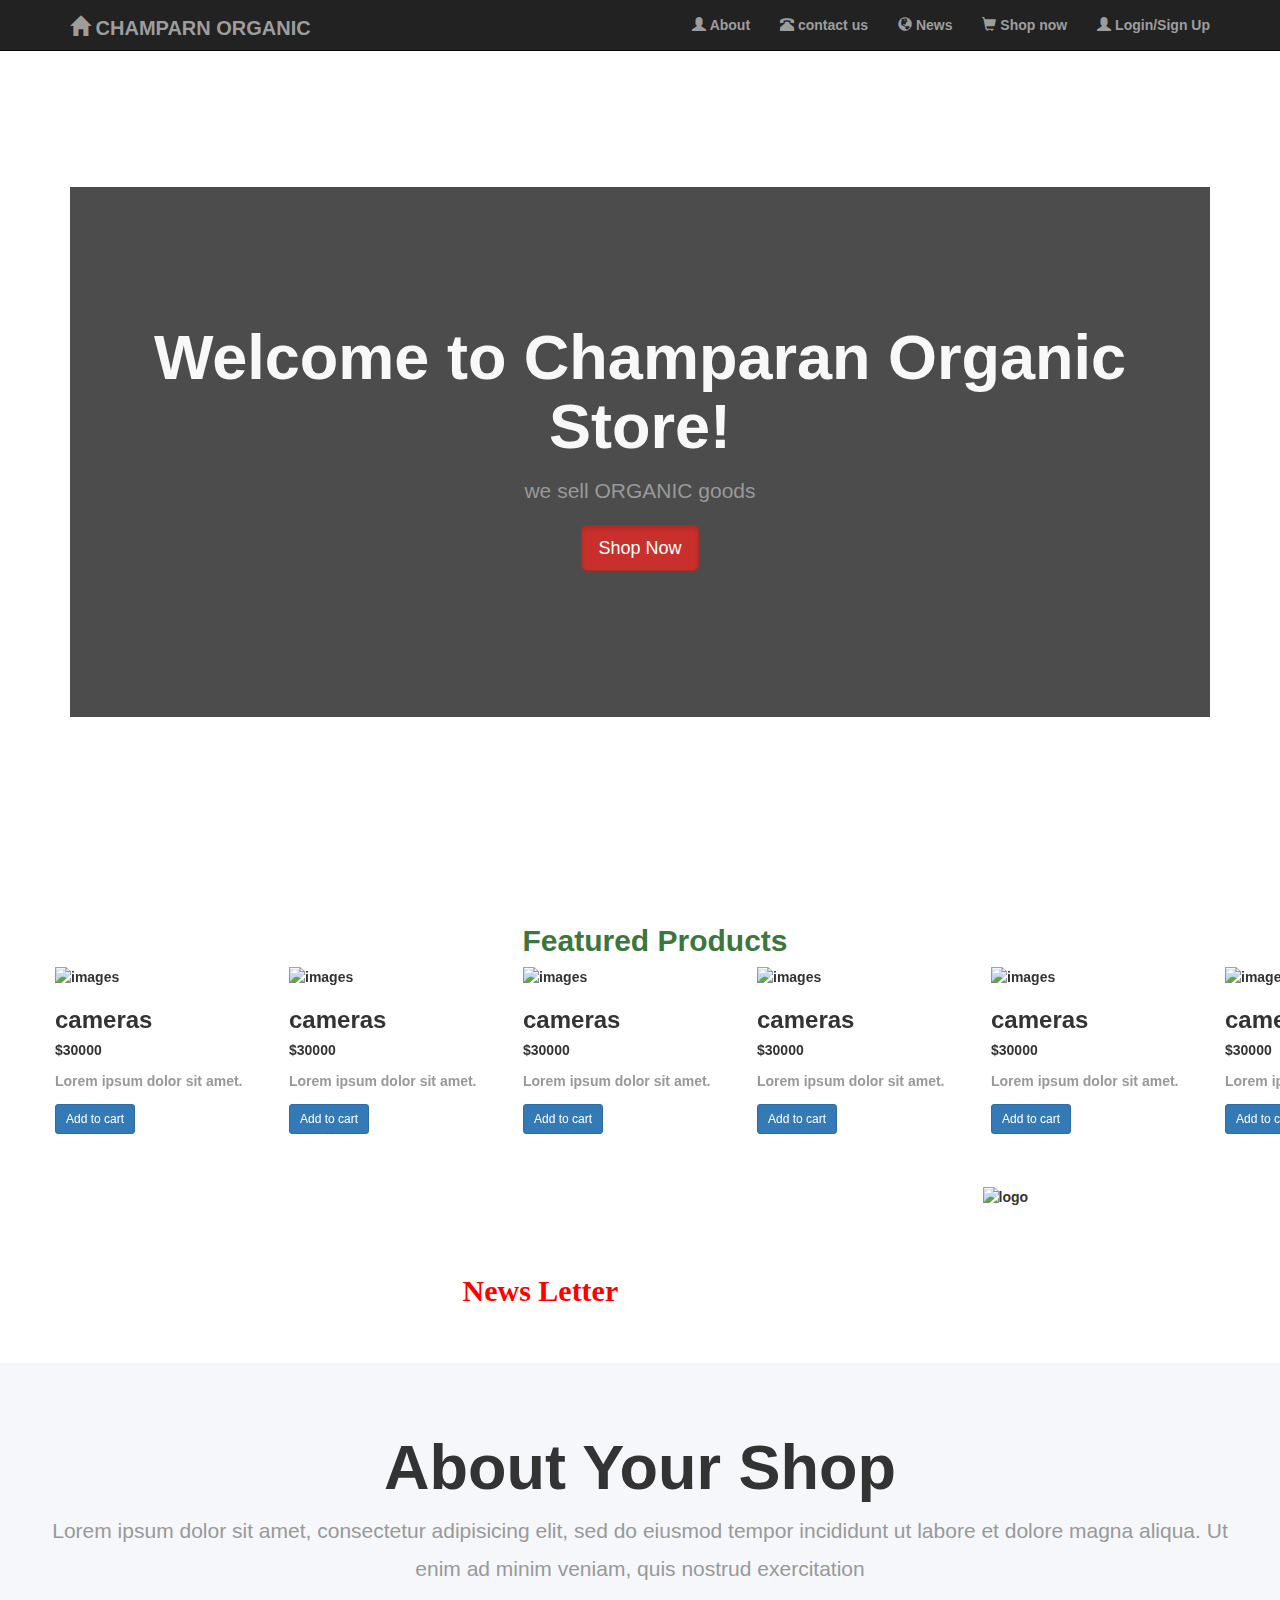
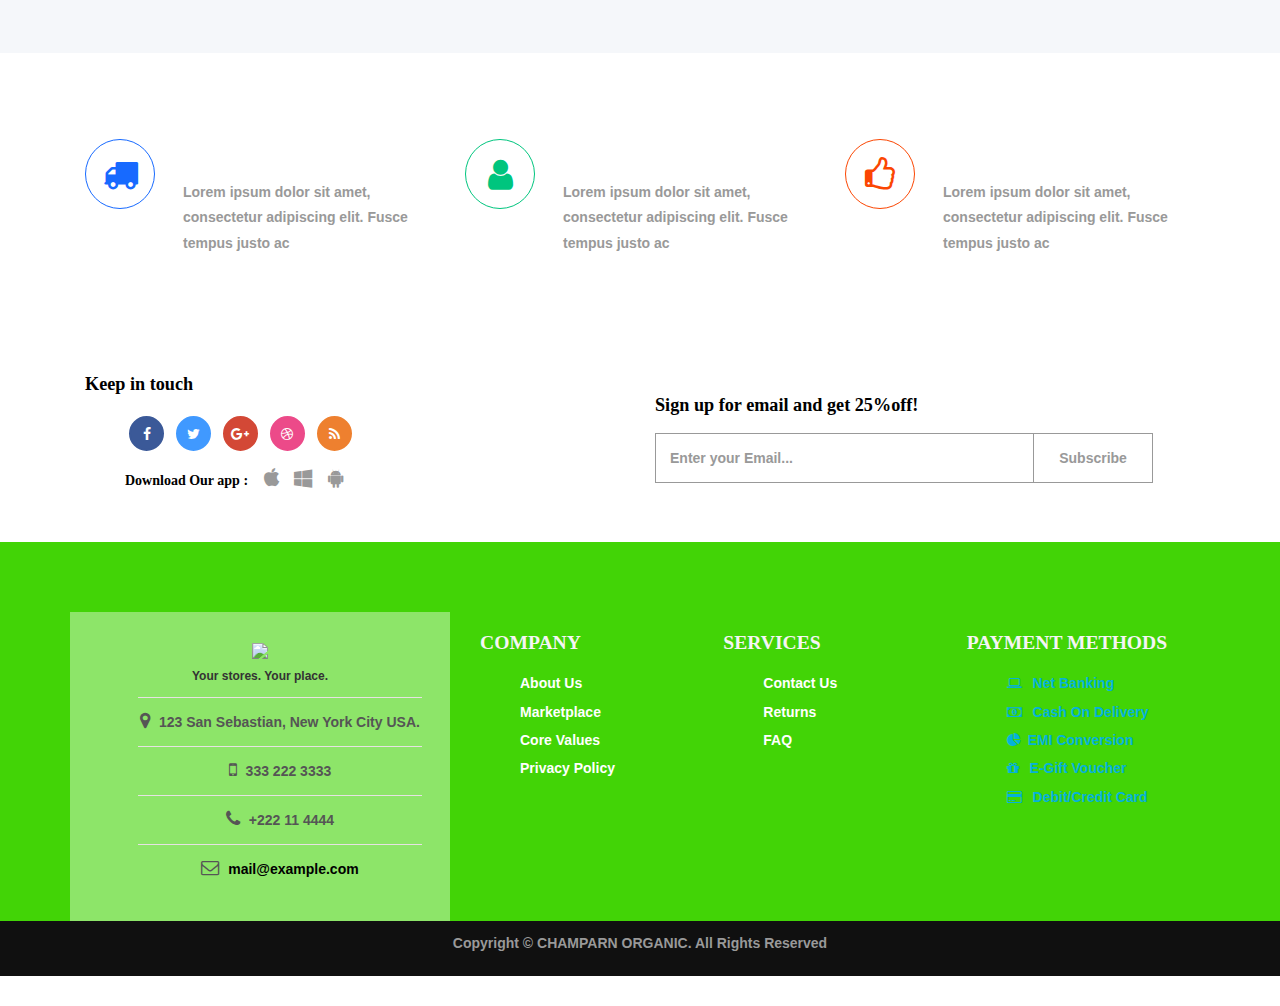
==== commit ff656f46: "added all html pages other then index" ====
--- a/index.html
+++ b/index.html
@@ -24,16 +24,15 @@
                         <span class="icon-bar"></span>
                         <span class="icon-bar"></span>
                     </button>
-                    <a class="navbar-brand" href="index.html">CHAMPARN ORGANIC</a>
+                    <a class="navbar-brand" href="index.html"><span class="glyphicon glyphicon-home"></span>   CHAMPARN ORGANIC</a>
                 </div>
                 <div class="collapse navbar-collapse" id="myNavbar">
                     <ul class="nav navbar-nav navbar-right">
-                        <li><a href="signup.html"><span class="glyphicon glyphicon-home"></span> home</a></li>
-                        <li><a href="signup.html"><span class="glyphicon glyphicon-user"></span> About</a></li>
-                        <li><a href="signup.html"><span class="glyphicon glyphicon-phone-alt"></span> contact us</a></li>
-                        <li><a href="signup.html"><span class="glyphicon glyphicon-globe"></span> News</a></li>
-                        <li><a href="signup.html"><span class="glyphicon glyphicon-shopping-cart"></span> Shop now</a></li>
-                        <li><a href="signup.html"><span class="glyphicon glyphicon-user"></span> Login/Sign Up</a></li>
+                        <li><a href="about.html"><span class="glyphicon glyphicon-user"></span> About</a></li>
+                        <li><a href="contact.html"><span class="glyphicon glyphicon-phone-alt"></span> contact us</a></li>
+                        <li><a href="newshome.html"><span class="glyphicon glyphicon-globe"></span> News</a></li>
+                        <li><a href="shopnow.html"><span class="glyphicon glyphicon-shopping-cart"></span> Shop now</a></li>
+                        <li><a href="login.html"><span class="glyphicon glyphicon-user"></span> Login/Sign Up</a></li>
                     </ul>
                 </div>
             </div>
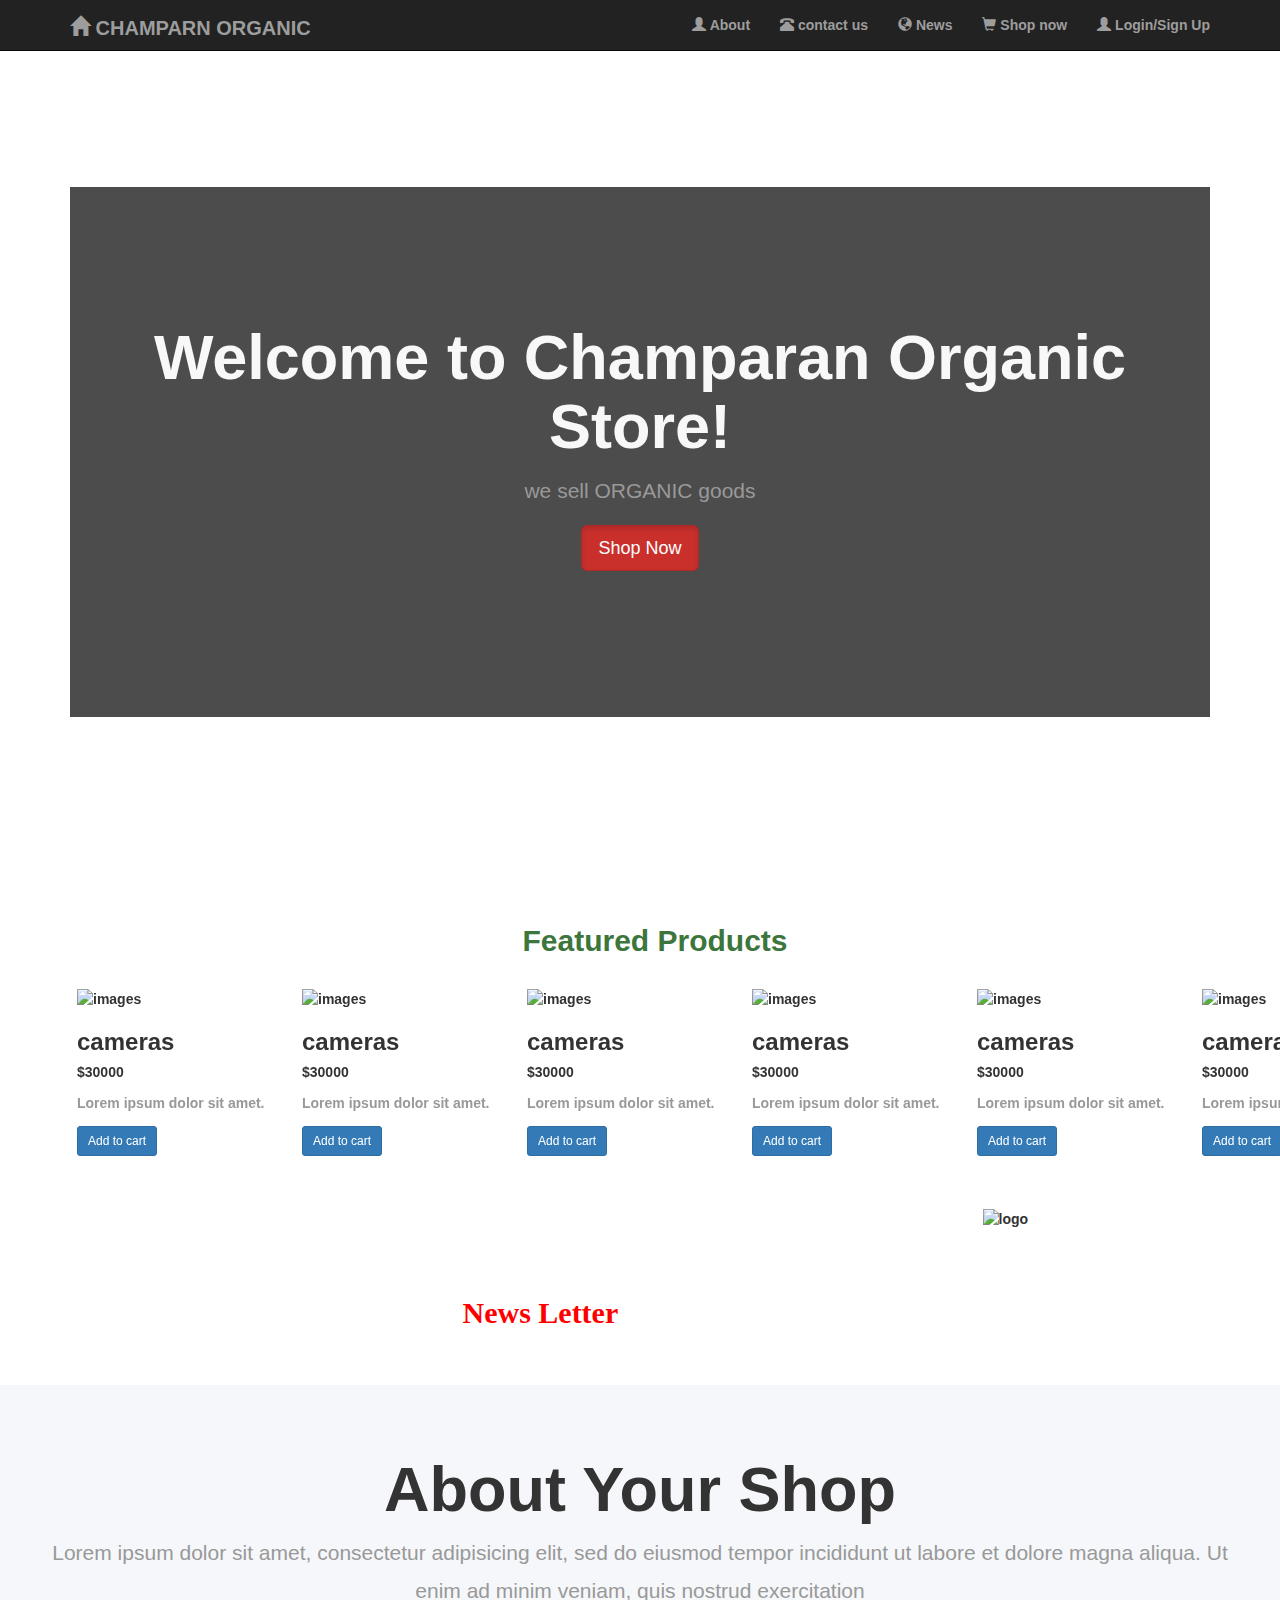
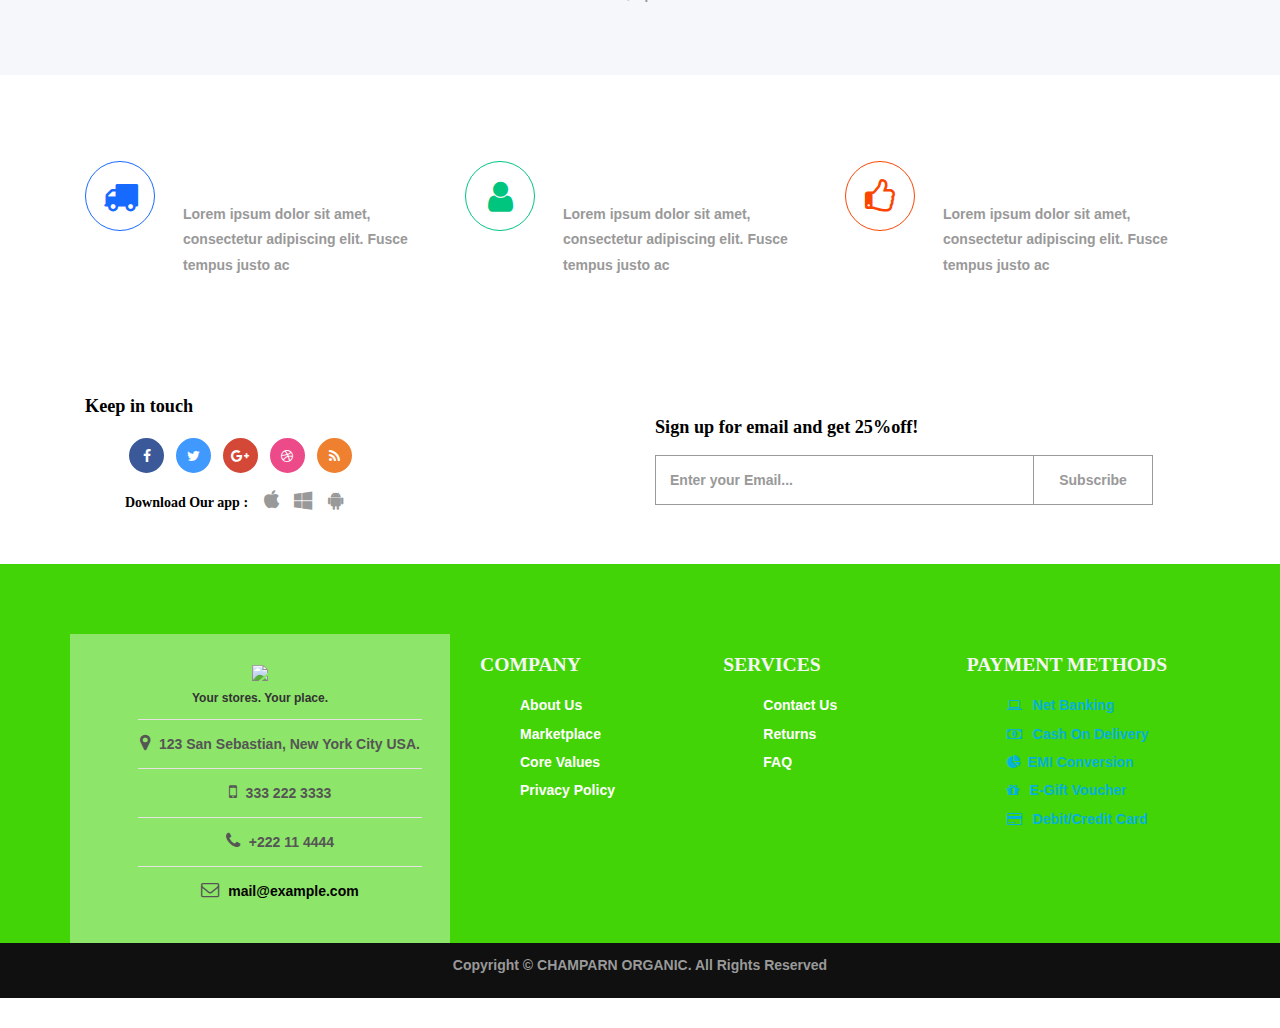
==== commit 229d0f78: "signup fixed" ====
--- a/index.html
+++ b/index.html
@@ -28,11 +28,20 @@
                 </div>
                 <div class="collapse navbar-collapse" id="myNavbar">
                     <ul class="nav navbar-nav navbar-right">
-                        <li><a href="about.html"><span class="glyphicon glyphicon-user"></span> About</a></li>
-                        <li><a href="contact.html"><span class="glyphicon glyphicon-phone-alt"></span> contact us</a></li>
-                        <li><a href="newshome.html"><span class="glyphicon glyphicon-globe"></span> News</a></li>
+                        
+                        <li><a href="about.html"><span class="glyphicon 
+                          glyphicon-user"></span> About</a></li>
+                        
+                        <li><a href="contact.html"><span class="glyphicon 
+                          glyphicon-phone-alt"></span> contact us</a></li>
+                        
+                        <li><a href="newshome.html"><span class="glyphicon 
+                          glyphicon-globe"></span> News</a></li>
+                        
                         <li><a href="shopnow.html"><span class="glyphicon glyphicon-shopping-cart"></span> Shop now</a></li>
-                        <li><a href="login.html"><span class="glyphicon glyphicon-user"></span> Login/Sign Up</a></li>
+                        
+                        <li><a href="login.html"><span class="glyphicon 
+                          glyphicon-user"></span> Login/Sign Up</a></li>
                     </ul>
                 </div>
             </div>
@@ -49,7 +58,7 @@
                         <p>
                           we sell ORGANIC goods
                         </p>
-                        <a  href="products.html" class="btn btn-danger btn-lg active">Shop Now</a>
+                        <a  href="shopnow.html" class="btn btn-danger btn-lg active">Shop Now</a>
                       </div>
 
                     </div>
@@ -76,7 +85,7 @@
           </div>
 
 
-          <div style="align-content: center ;padding-bottom: 22px; ">
+          <div style="align-content: center ;padding: 22px; ">
             <div class="row">
               <div class="owl-carousel owl-theme">
                 <div class= "product_items">
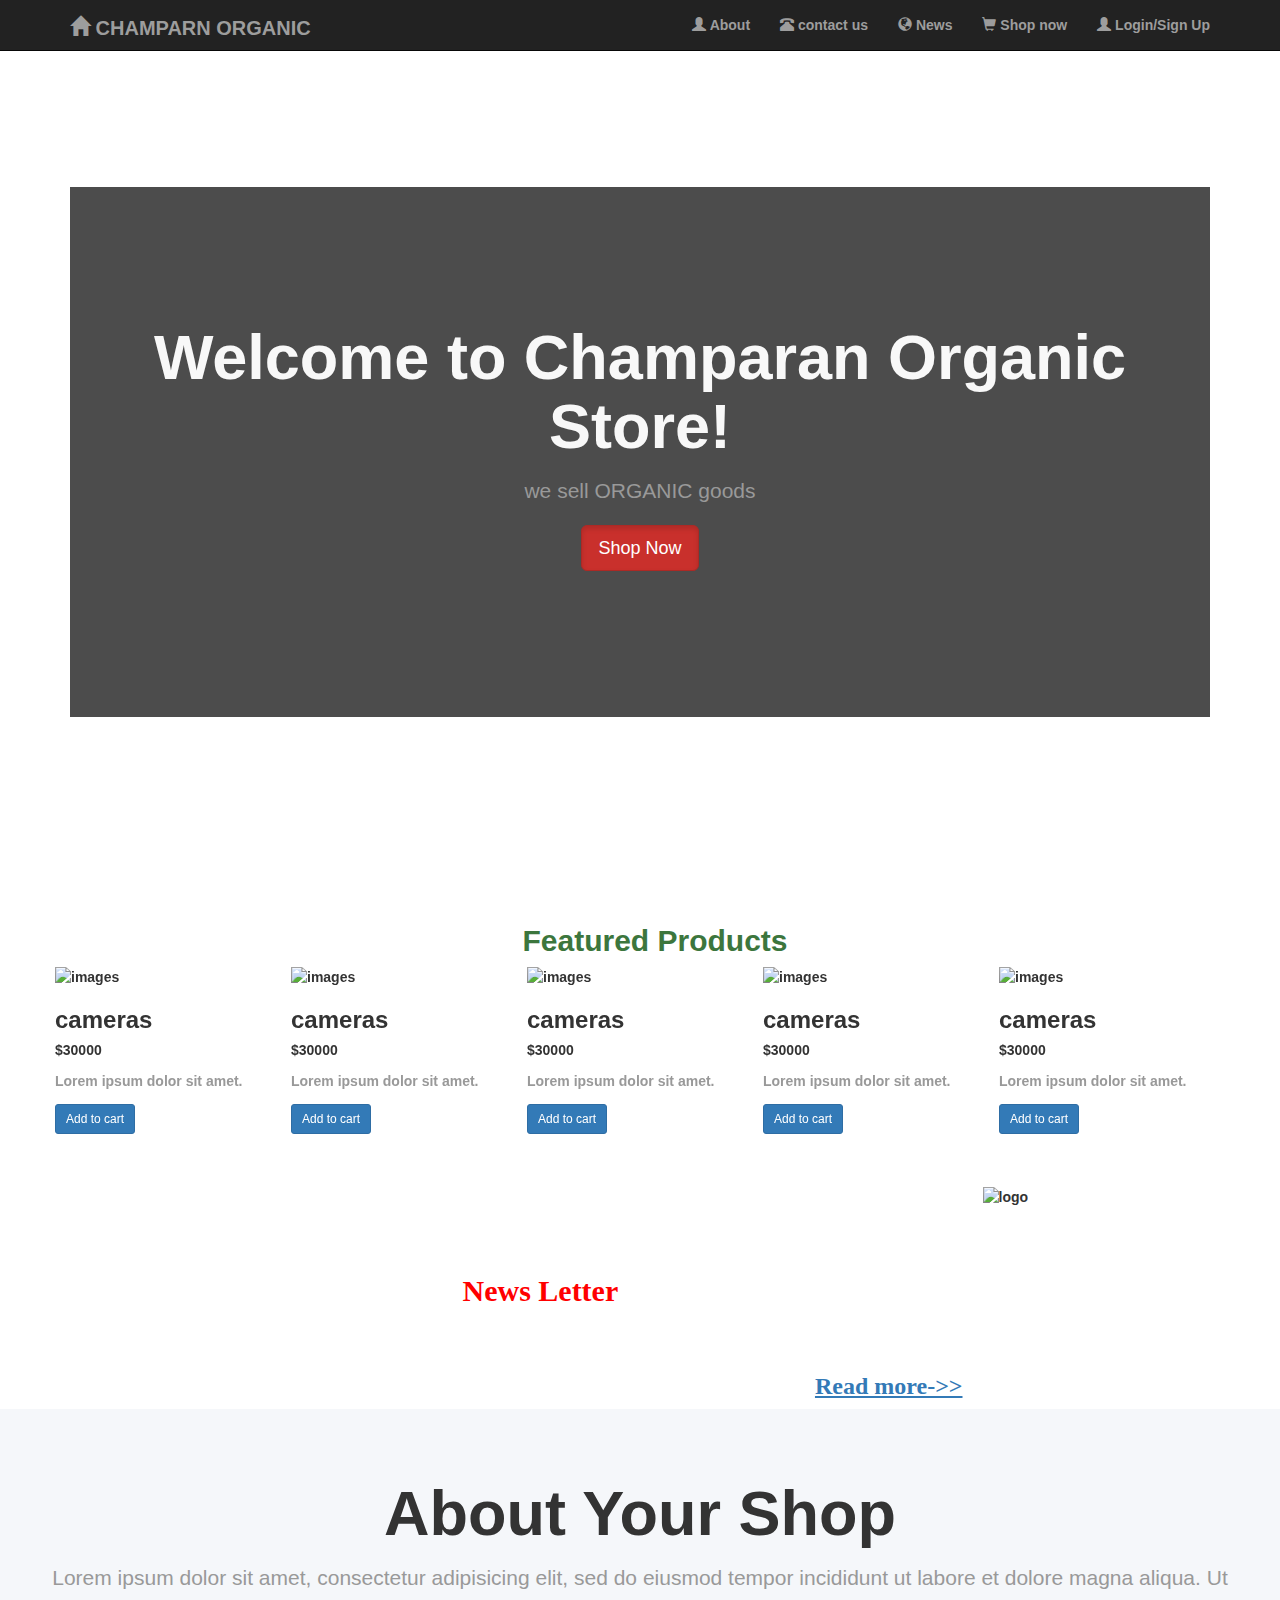
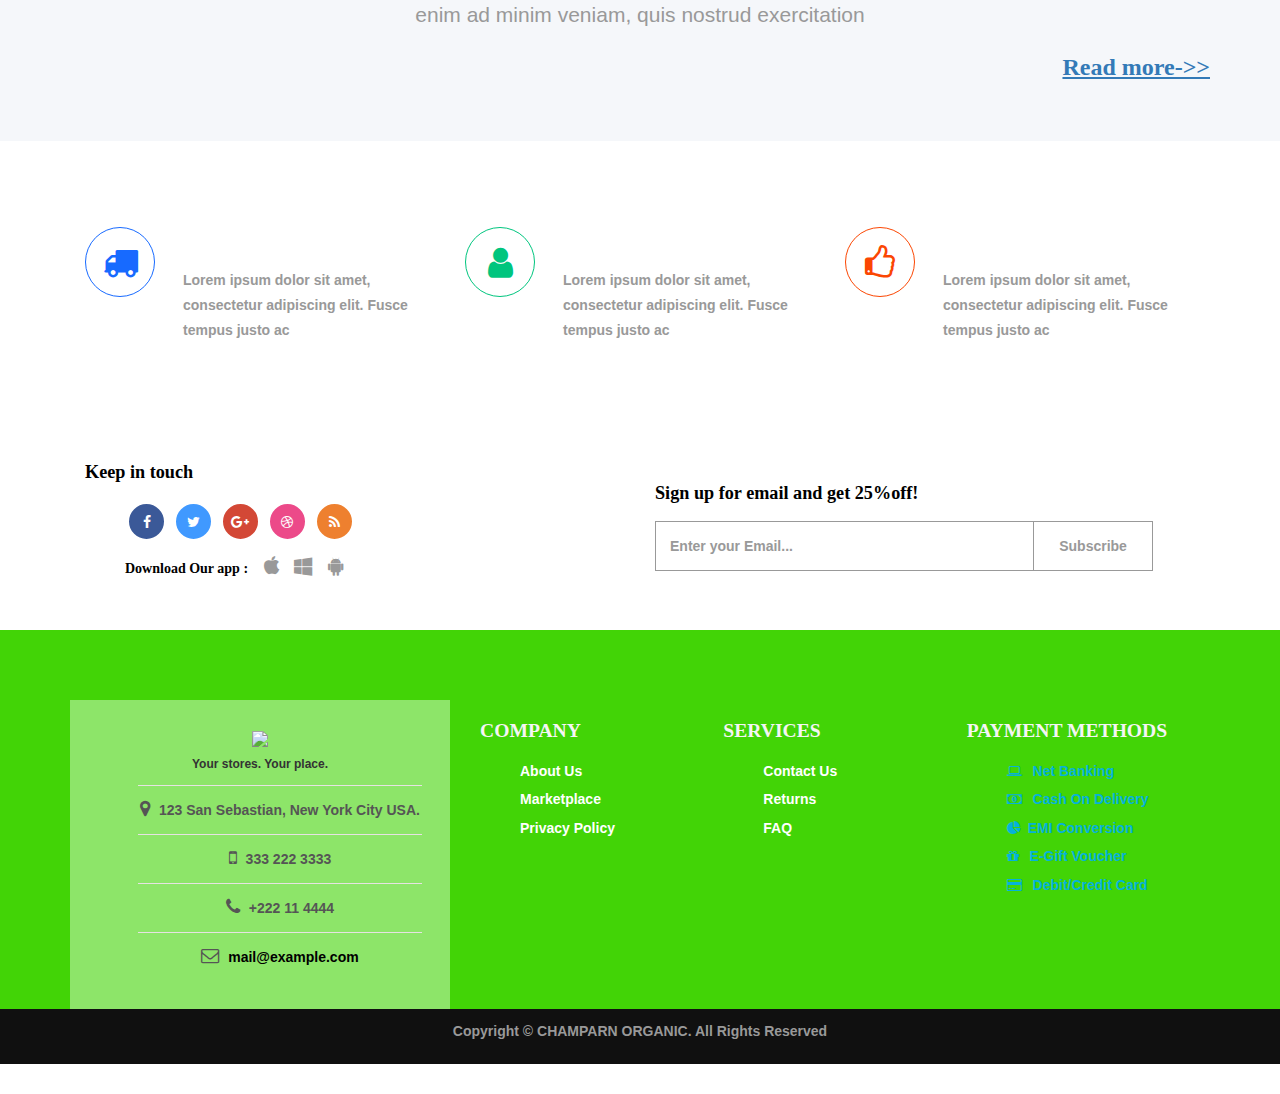
==== commit 96d4cf41: "final complete" ====
--- a/index.html
+++ b/index.html
@@ -7,6 +7,7 @@
          <link href="css/style.css" rel="stylesheet">
          <link href="css/owl.carousel.css" rel="stylesheet">
          <link href="css/owl.theme.default.css" rel="stylesheet">
+         
          <script src="js/jquery.js"></script>
          <script src="js/bootstrap.min.js"></script>
          <script src="js/owl.carousel.js"></script>
@@ -73,7 +74,7 @@
 
 
 <!-- product slider-->
-<div class="container">
+         <div class="container">
 
 
           <div class="container" style=" background-color: ">
@@ -85,7 +86,7 @@
           </div>
 
 
-          <div style="align-content: center ;padding: 22px; ">
+          <div style="align-content: center ;padding-bottom: 22px; ">
             <div class="row">
               <div class="owl-carousel owl-theme">
                 <div class= "product_items">
@@ -97,7 +98,7 @@
                       <p>
                         Lorem ipsum dolor sit amet.
                       </p>
-                      <button class="btn btn-primary btn-sm">Add to cart</button>
+                        <a href="shopnow.html#products"><button class="btn btn-primary btn-sm">Add to cart</button></a>
                     </div>
                   </div>
                 </div>
@@ -111,7 +112,7 @@
                       <p>
                         Lorem ipsum dolor sit amet.
                       </p>
-                      <button class="btn btn-primary btn-sm">Add to cart</button>
+                        <a href="shopnow.html#products"><button class="btn btn-primary btn-sm">Add to cart</button></a>
                     </div>
                   </div>
                 </div>
@@ -125,7 +126,7 @@
                       <p>
                         Lorem ipsum dolor sit amet.
                       </p>
-                      <button class="btn btn-primary btn-sm">Add to cart</button>
+                        <a href="shopnow.html#products"><button class="btn btn-primary btn-sm">Add to cart</button></a>
                     </div>
                   </div>
                 </div>
@@ -139,7 +140,7 @@
                       <p>
                         Lorem ipsum dolor sit amet.
                       </p>
-                      <button class="btn btn-primary btn-sm">Add to cart</button>
+                        <a href="shopnow.html#products"><button class="btn btn-primary btn-sm">Add to cart</button></a>
                     </div>
                   </div>
                 </div>
@@ -153,7 +154,7 @@
                       <p>
                         Lorem ipsum dolor sit amet.
                       </p>
-                      <button class="btn btn-primary btn-sm">Add to cart</button>
+                        <a href="shopnow.html#products"><button class="btn btn-primary btn-sm">Add to cart</button></a>
                     </div>
                   </div>
                 </div>
@@ -167,7 +168,7 @@
                       <p>
                         Lorem ipsum dolor sit amet.
                       </p>
-                      <button class="btn btn-primary btn-sm">Add to cart</button>
+                        <a href="shopnow.html#products"><button class="btn btn-primary btn-sm">Add to cart</button></a>
                     </div>
                   </div>
                 </div>
@@ -175,8 +176,15 @@
               </div>
             </div>
           </div>
-</div>
-
+ </div>
+
+
+         
+         
+         
+         
+         
+<!-- product slider-->
 
 
           <div class="grid-container" style="background-image:url(images/bg2.jpg);">
@@ -186,6 +194,8 @@
                                        font-family:cursive;">
       Lorem ipsum dolor sit amet, consectetur adipisicing elit, sed do eiusmod tempor
     </p>
+        <a href="newshome.html"><h3 style="text-decoration: underline; text-align: right; margin-right: 20px;font-family: 'Offside', cursive; ont-size: 6.4em;">Read more->></h5></a>
+
   </div>
   <div class="grid-item item2">
   <img src="images/logo1.png" alt="logo" >
@@ -199,6 +209,7 @@
       <div class="jumbotron home-spacer" id="about-jumbotron" style="padding:50px;">
           <h1>About Your Shop</h1>
           <p>Lorem ipsum dolor sit amet, consectetur adipisicing elit, sed do eiusmod tempor incididunt ut labore et dolore magna aliqua. Ut enim ad minim veniam, quis nostrud exercitation </p>
+          <a href="about.html"><h3 style="text-decoration: underline; text-align: right; margin-right: 20px;font-family: 'Offside', cursive; ont-size: 6.4em;">Read more->></h5></a>
 
       </div>
 
@@ -297,16 +308,15 @@
     						<ul>
     							<li><a href="about.html">About Us</a></li>
     							<li><a href="marketplace.html">Marketplace</a></li>
-    							<li><a href="values.html">Core Values</a></li>
     							<li><a href="#">Privacy Policy</a></li>
     						</ul>
     					</div>
     					<div class="col-md-4 footer-grids">
     						<h3>Services</h3>
     						<ul>
-    							<li><a href="#">Contact Us</a></li>
-    							<li><a href="#">Returns</a></li>
-    							<li><a href="faq.html">FAQ</a></li>
+    							<li><a href="contact.html">Contact Us</a></li>
+    							<li><a href="index.html">Returns</a></li>
+    							<li><a href="about.html">FAQ</a></li>
     							<!-- <li><a href="sitemap.html">Site Map</a></li> -->
     							<!-- <li><a href="login.html">Order Status</a></li> -->
     						</ul>
@@ -359,4 +369,4 @@
         </script>
 
     </body>
-</html>
+</html>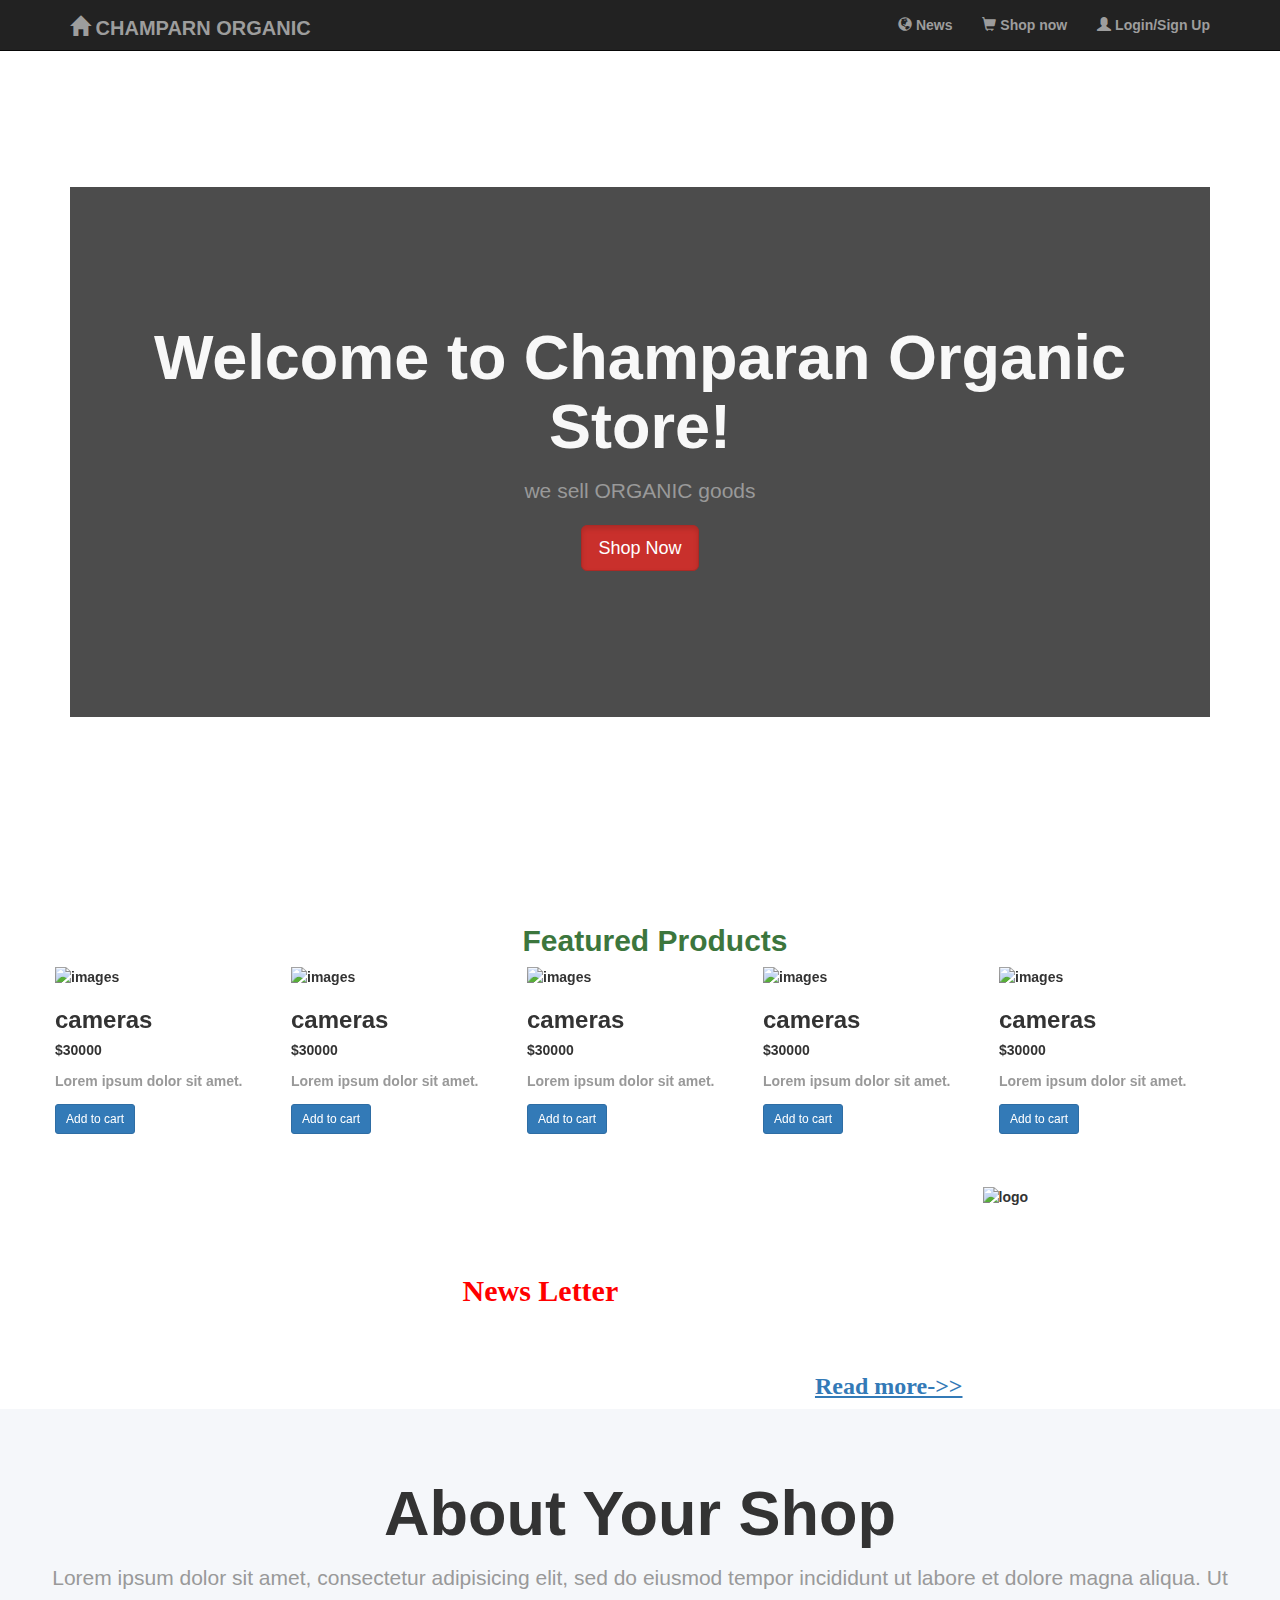
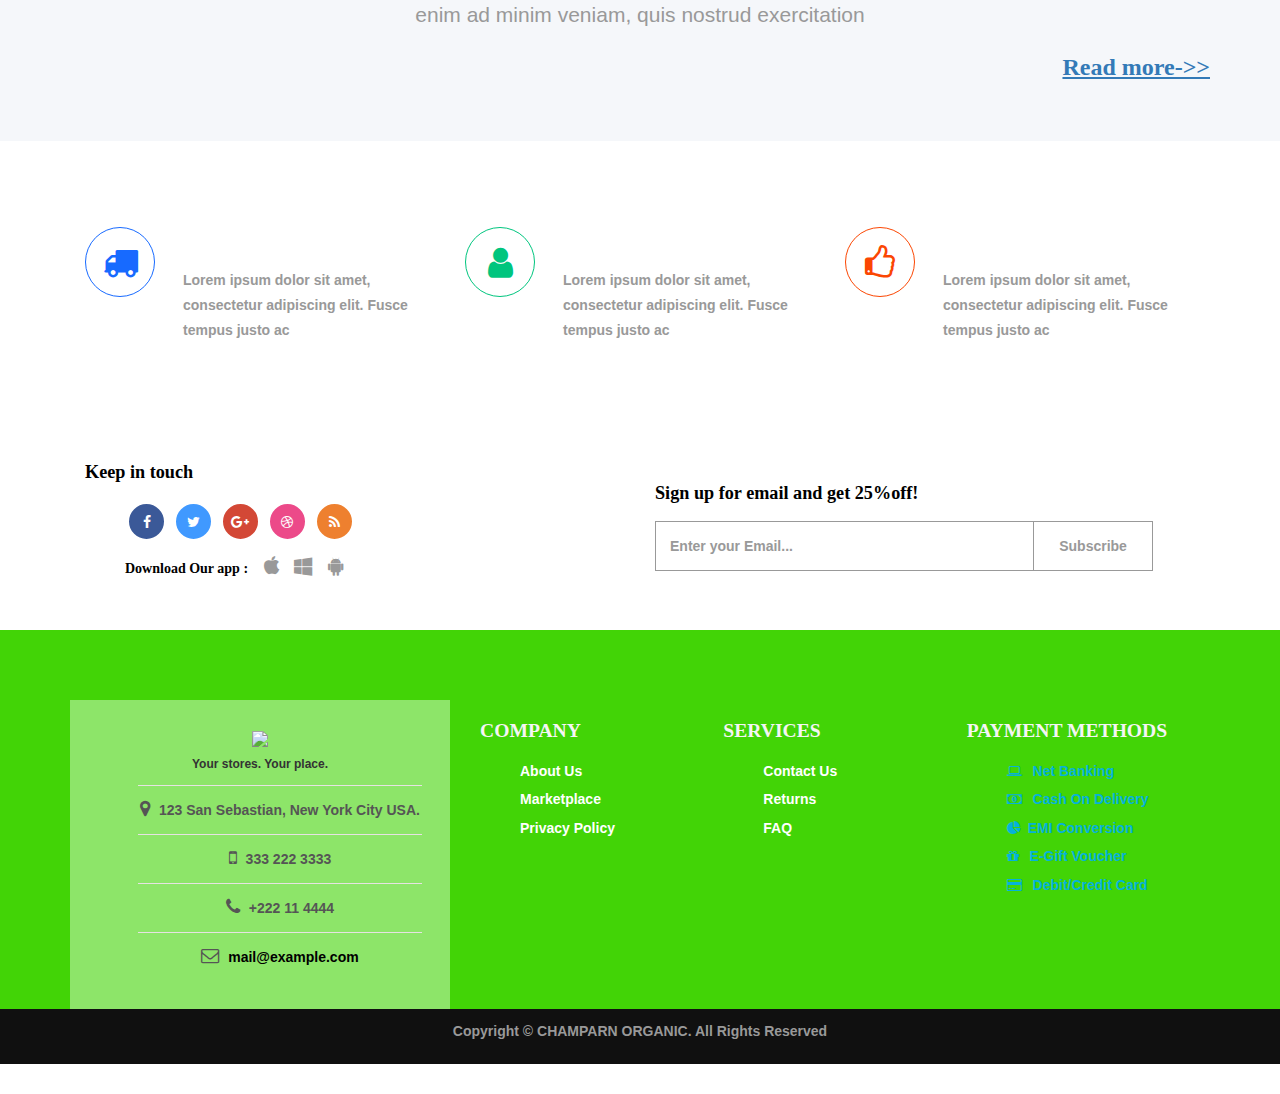
==== commit f82dca1b: "complete live url  champaranorganic.com" ====
--- a/index.html
+++ b/index.html
@@ -30,11 +30,7 @@
                 <div class="collapse navbar-collapse" id="myNavbar">
                     <ul class="nav navbar-nav navbar-right">
                         
-                        <li><a href="about.html"><span class="glyphicon 
-                          glyphicon-user"></span> About</a></li>
-                        
-                        <li><a href="contact.html"><span class="glyphicon 
-                          glyphicon-phone-alt"></span> contact us</a></li>
+                        
                         
                         <li><a href="newshome.html"><span class="glyphicon 
                           glyphicon-globe"></span> News</a></li>
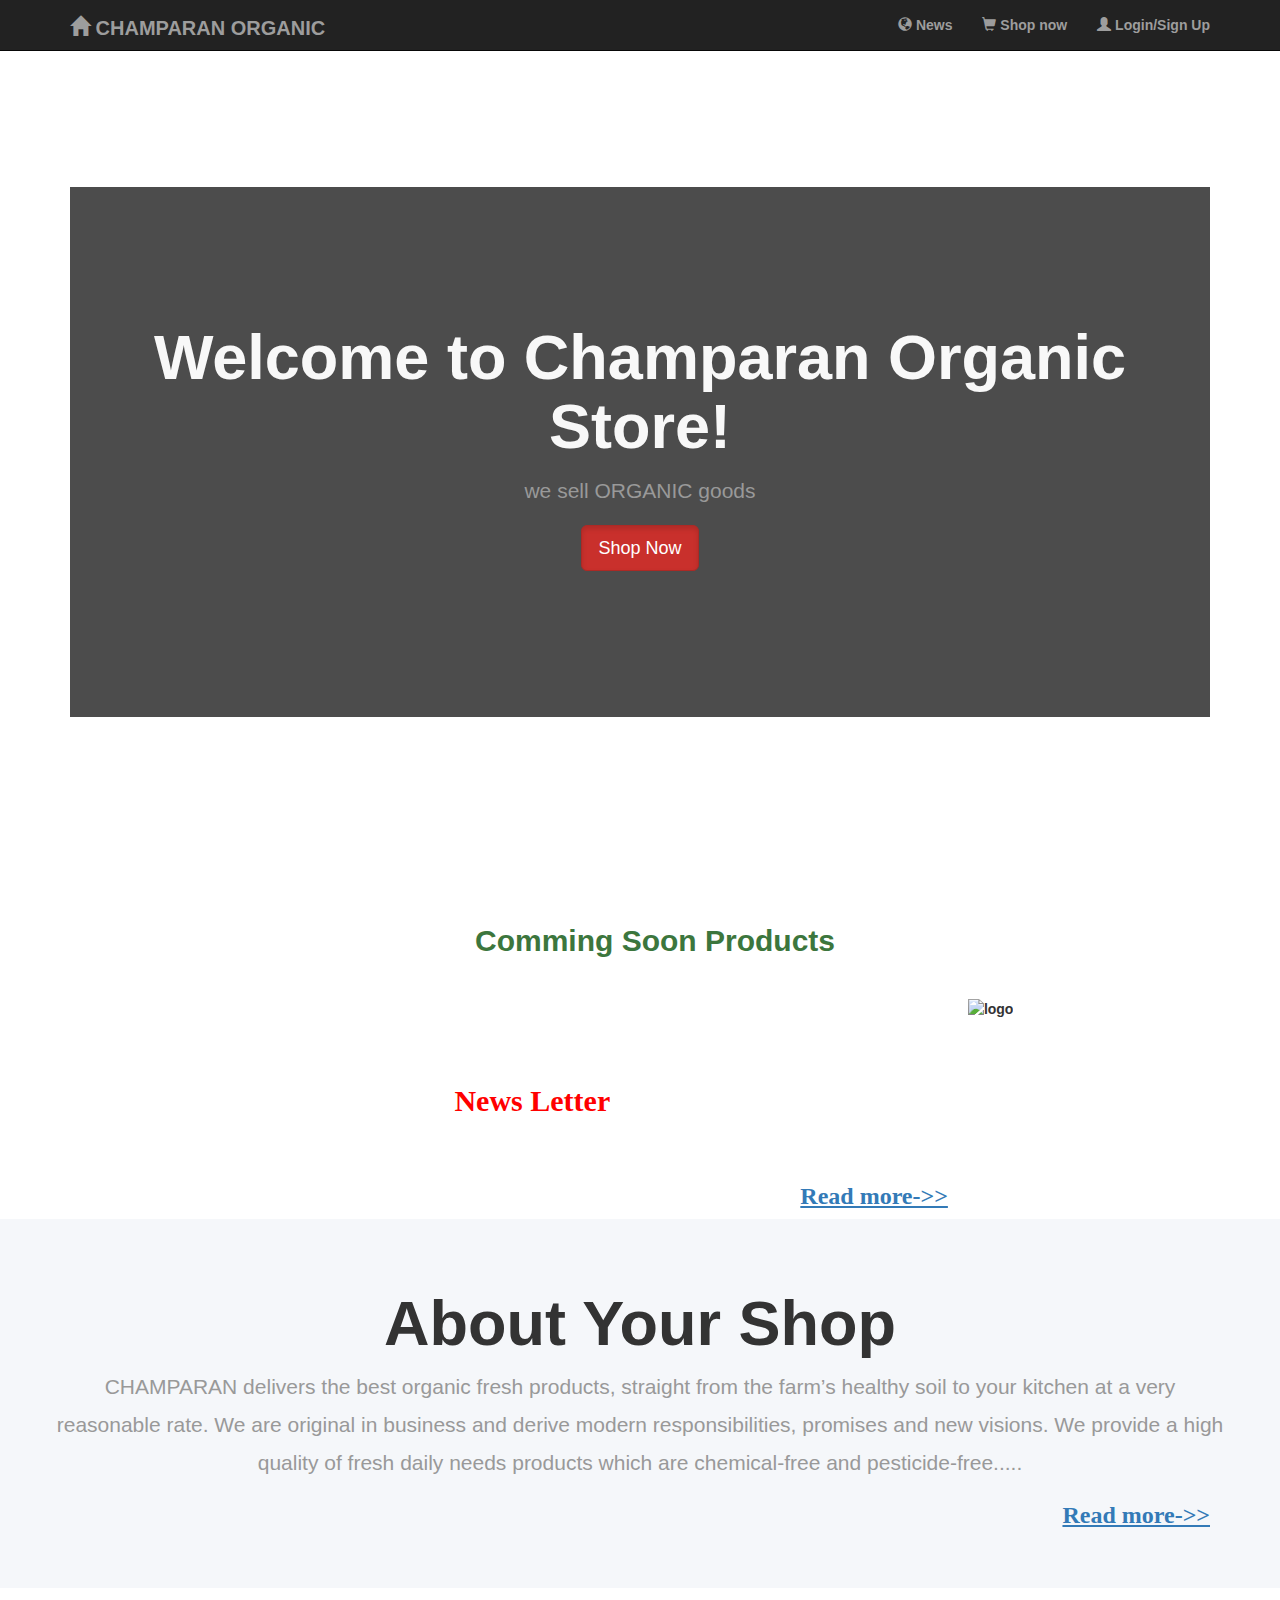
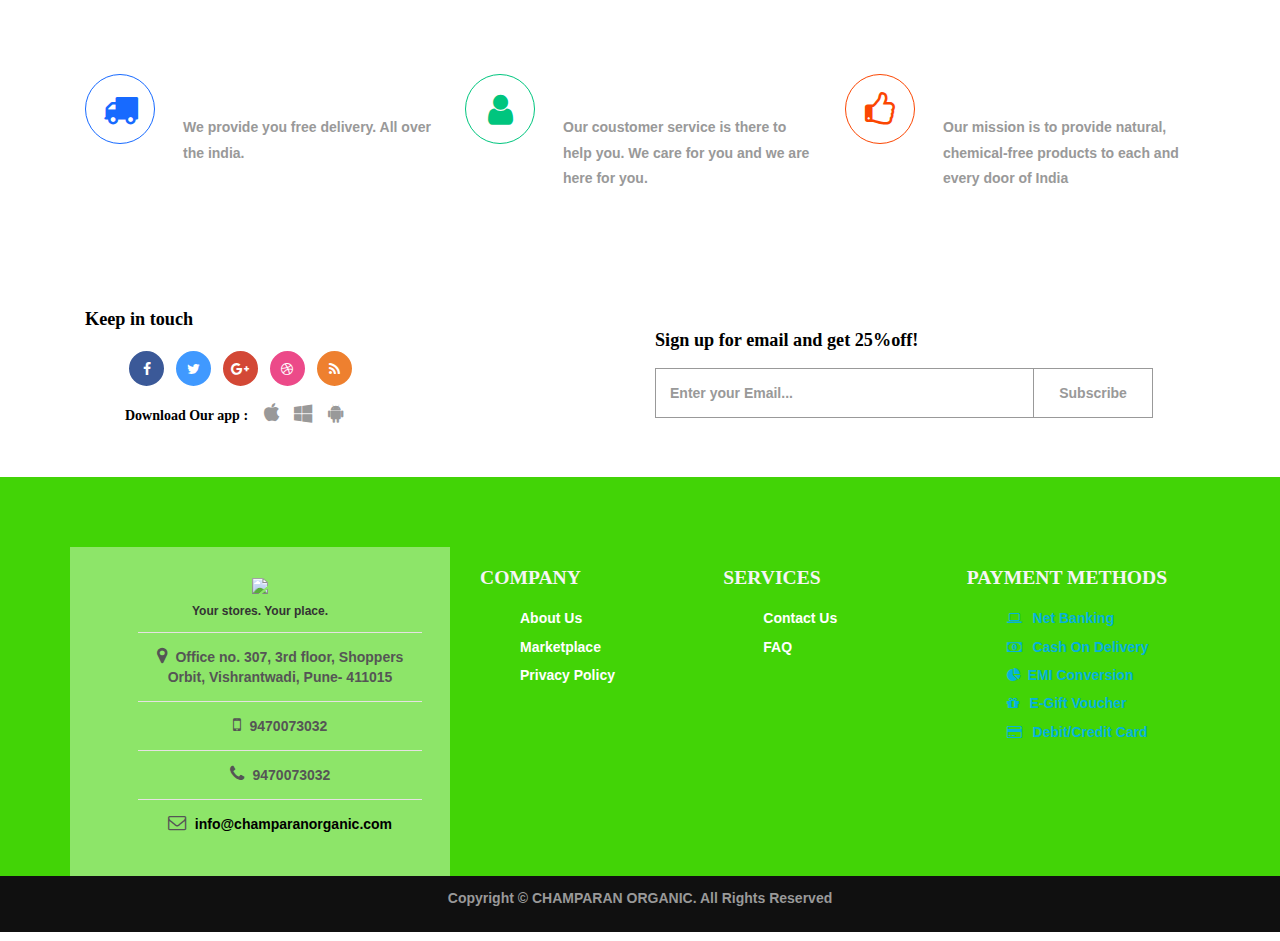
==== commit 51d03378: "champaranorganic.com" ====
--- a/index.html
+++ b/index.html
@@ -25,7 +25,7 @@
                         <span class="icon-bar"></span>
                         <span class="icon-bar"></span>
                     </button>
-                    <a class="navbar-brand" href="index.html"><span class="glyphicon glyphicon-home"></span>   CHAMPARN ORGANIC</a>
+                    <a class="navbar-brand" href="index.html"><span class="glyphicon glyphicon-home"></span>   CHAMPARAN ORGANIC</a>
                 </div>
                 <div class="collapse navbar-collapse" id="myNavbar">
                     <ul class="nav navbar-nav navbar-right">
@@ -76,11 +76,12 @@
           <div class="container" style=" background-color: ">
             <div class="row">
               <div class="col-md-12 text-center text-success">
-                <h2>Featured Products</h2>
+                <h2>Comming Soon Products</h2>
               </div>
             </div>
           </div>
 
+<!--
 
           <div style="align-content: center ;padding-bottom: 22px; ">
             <div class="row">
@@ -94,77 +95,77 @@
                       <p>
                         Lorem ipsum dolor sit amet.
                       </p>
-                        <a href="shopnow.html#products"><button class="btn btn-primary btn-sm">Add to cart</button></a>
-                    </div>
-                  </div>
-                </div>
-
-                <div class= " product_items">
-                  <div class="card">
-                    <img src="images/2.jpg" alt="images" class="card-img-top" >
-                    <div class="card-body">
-                      <h3>cameras</h3>
-                      <h5>$<span class="text-center">30000</span></h5>
-                      <p>
-                        Lorem ipsum dolor sit amet.
-                      </p>
-                        <a href="shopnow.html#products"><button class="btn btn-primary btn-sm">Add to cart</button></a>
-                    </div>
-                  </div>
-                </div>
-
-                <div class= " product_items">
-                  <div class="card">
-                    <img src="images/3.jpg" alt="images" class="card-img-top" >
-                    <div class="card-body">
-                      <h3>cameras</h3>
-                      <h5>$<span class="text-center">30000</span></h5>
-                      <p>
-                        Lorem ipsum dolor sit amet.
-                      </p>
-                        <a href="shopnow.html#products"><button class="btn btn-primary btn-sm">Add to cart</button></a>
-                    </div>
-                  </div>
-                </div>
-
-                <div class= " product_items">
-                  <div class="card">
-                    <img src="images/4.jpg" alt="images" class="card-img-top" >
-                    <div class="card-body">
-                      <h3>cameras</h3>
-                      <h5>$<span class="text-center">30000</span></h5>
-                      <p>
-                        Lorem ipsum dolor sit amet.
-                      </p>
-                        <a href="shopnow.html#products"><button class="btn btn-primary btn-sm">Add to cart</button></a>
-                    </div>
-                  </div>
-                </div>
-
-                <div class= " product_items">
-                  <div class="card">
-                    <img src="images/5.jpg" alt="images" class="card-img-top" >
-                    <div class="card-body">
-                      <h3>cameras</h3>
-                      <h5>$<span class="text-center">30000</span></h5>
-                      <p>
-                        Lorem ipsum dolor sit amet.
-                      </p>
-                        <a href="shopnow.html#products"><button class="btn btn-primary btn-sm">Add to cart</button></a>
-                    </div>
-                  </div>
-                </div>
-
-                <div class= " product_items">
-                  <div class="card">
-                    <img src="images/6.jpg" alt="images" class="card-img-top" >
-                    <div class="card-body">
-                      <h3>cameras</h3>
-                      <h5>$<span class="text-center">30000</span></h5>
-                      <p>
-                        Lorem ipsum dolor sit amet.
-                      </p>
-                        <a href="shopnow.html#products"><button class="btn btn-primary btn-sm">Add to cart</button></a>
+                        <a href="#"><button class="btn btn-primary btn-sm">comming soon</button></a>
+                    </div>
+                  </div>
+                </div>
+
+                <div class= " product_items">
+                  <div class="card">
+                    <img src="images/1.jpg" alt="images" class="card-img-top" >
+                    <div class="card-body">
+                      <h3>cameras</h3>
+                      <h5>$<span class="text-center">30000</span></h5>
+                      <p>
+                        Lorem ipsum dolor sit amet.
+                      </p>
+                        <a href="#"><button class="btn btn-primary btn-sm">comming soon</button></a>
+                    </div>
+                  </div>
+                </div>
+
+                <div class= " product_items">
+                  <div class="card">
+                    <img src="images/1.jpg" alt="images" class="card-img-top" >
+                    <div class="card-body">
+                      <h3>cameras</h3>
+                      <h5>$<span class="text-center">30000</span></h5>
+                      <p>
+                        Lorem ipsum dolor sit amet.
+                      </p>
+                        <a href="#"><button class="btn btn-primary btn-sm">comming soon</button></a>
+                    </div>
+                  </div>
+                </div>
+
+                <div class= " product_items">
+                  <div class="card">
+                    <img src="images/1.jpg" alt="images" class="card-img-top" >
+                    <div class="card-body">
+                      <h3>cameras</h3>
+                      <h5>$<span class="text-center">30000</span></h5>
+                      <p>
+                        Lorem ipsum dolor sit amet.
+                      </p>
+                        <a href="#"><button class="btn btn-primary btn-sm">comming soon</button></a>
+                    </div>
+                  </div>
+                </div>
+
+                <div class= " product_items">
+                  <div class="card">
+                    <img src="images/1.jpg" alt="images" class="card-img-top" >
+                    <div class="card-body">
+                      <h3>cameras</h3>
+                      <h5>$<span class="text-center">30000</span></h5>
+                      <p>
+                        Lorem ipsum dolor sit amet.
+                      </p>
+                        <a href="#"><button class="btn btn-primary btn-sm">comming soon</button></a>
+                    </div>
+                  </div>
+                </div>
+
+                <div class= " product_items">
+                  <div class="card">
+                    <img src="images/1.jpg" alt="images" class="card-img-top" >
+                    <div class="card-body">
+                      <h3>cameras</h3>
+                      <h5>$<span class="text-center">30000</span></h5>
+                      <p>
+                        Lorem ipsum dolor sit amet.
+                      </p>
+                        <a href="#"><button class="btn btn-primary btn-sm">Add to cart</button></a>
                     </div>
                   </div>
                 </div>
@@ -172,6 +173,7 @@
               </div>
             </div>
           </div>
+-->
  </div>
 
 
@@ -188,7 +190,7 @@
     <h2 style="text-align: center; color:red; font-family: 'Offside', cursive; ont-size: 6.4em;"> News Letter</h2>
     <p style="margin-left: 50px; color:white;font-size: 20px;
                                        font-family:cursive;">
-      Lorem ipsum dolor sit amet, consectetur adipisicing elit, sed do eiusmod tempor
+      Soil is a farmer’s greatest asset and is vital inn producing healthy crops. .......
     </p>
         <a href="newshome.html"><h3 style="text-decoration: underline; text-align: right; margin-right: 20px;font-family: 'Offside', cursive; ont-size: 6.4em;">Read more->></h5></a>
 
@@ -204,7 +206,7 @@
 </div> -->
       <div class="jumbotron home-spacer" id="about-jumbotron" style="padding:50px;">
           <h1>About Your Shop</h1>
-          <p>Lorem ipsum dolor sit amet, consectetur adipisicing elit, sed do eiusmod tempor incididunt ut labore et dolore magna aliqua. Ut enim ad minim veniam, quis nostrud exercitation </p>
+          <p>CHAMPARAN delivers the best organic fresh products, straight from the farm’s healthy soil to your kitchen at a very reasonable rate. We are original in business and derive modern responsibilities, promises and new visions. We provide a high quality of fresh daily needs products which are chemical-free and pesticide-free..... </p>
           <a href="about.html"><h3 style="text-decoration: underline; text-align: right; margin-right: 20px;font-family: 'Offside', cursive; ont-size: 6.4em;">Read more->></h5></a>
 
       </div>
@@ -221,7 +223,7 @@
               </div>
               <div class="ftr-top-right">
                 <h4>FREE DELIVERY</h4>
-                <p>Lorem ipsum dolor sit amet, consectetur adipiscing elit. Fusce tempus justo ac </p>
+                <p>We provide you free delivery. All over the india. </p>
               </div>
               <div class="clearfix"> </div>
             </div>
@@ -231,7 +233,7 @@
               </div>
               <div class="ftr-top-right">
                 <h4>CUSTOMER CARE</h4>
-                <p>Lorem ipsum dolor sit amet, consectetur adipiscing elit. Fusce tempus justo ac </p>
+                <p>Our coustomer service is there to help you. We care for you and we are here for you. </p>
               </div>
               <div class="clearfix"> </div>
             </div>
@@ -241,7 +243,7 @@
               </div>
               <div class="ftr-top-right">
                 <h4>GOOD QUALITY</h4>
-                <p>Lorem ipsum dolor sit amet, consectetur adipiscing elit. Fusce tempus justo ac </p>
+                <p>Our mission is to provide natural, chemical-free products to each and every door of India </p>
               </div>
               <div class="clearfix"> </div>
             </div>
@@ -292,10 +294,10 @@
     						<h6>Your stores. Your place.</h6>
     					</div>
     					<ul>
-    						<li><i class="fa fa-map-marker"></i> 123 San Sebastian, New York City USA.</li>
-    						<li><i class="fa fa-mobile"></i> 333 222 3333 </li>
-    						<li><i class="fa fa-phone"></i> +222 11 4444 </li>
-    						<li><i class="fa fa-envelope-o"></i> <a href="mailto:example@mail.com"> mail@example.com</a></li>
+    						<li><i class="fa fa-map-marker"></i> Office no. 307, 3rd floor, Shoppers Orbit, Vishrantwadi, Pune- 411015</li>
+    						<li><i class="fa fa-mobile"></i>  9470073032 </li>
+    						<li><i class="fa fa-phone"></i>  9470073032 </li>
+    						<li><i class="fa fa-envelope-o"></i> <a href="mailto:example@mail.com">info@champaranorganic.com</a></li>
     					</ul>
     				</div>
     				<div class="col-md-8 address-right">
@@ -304,14 +306,14 @@
     						<ul>
     							<li><a href="about.html">About Us</a></li>
     							<li><a href="marketplace.html">Marketplace</a></li>
-    							<li><a href="#">Privacy Policy</a></li>
+    							<li><a href="privacy_policy.html">Privacy Policy</a></li>
     						</ul>
     					</div>
     					<div class="col-md-4 footer-grids">
     						<h3>Services</h3>
     						<ul>
     							<li><a href="contact.html">Contact Us</a></li>
-    							<li><a href="index.html">Returns</a></li>
+    							
     							<li><a href="about.html">FAQ</a></li>
     							<!-- <li><a href="sitemap.html">Site Map</a></li> -->
     							<!-- <li><a href="login.html">Order Status</a></li> -->
@@ -339,7 +341,7 @@
         <footer>
             <div class="container">
                 <center>
-                    <p>Copyright &copy; CHAMPARN ORGANIC. All Rights Reserved </p>
+                    <p>Copyright &copy; CHAMPARAN ORGANIC. All Rights Reserved </p>
                 </center>
             </div>
         </footer>
